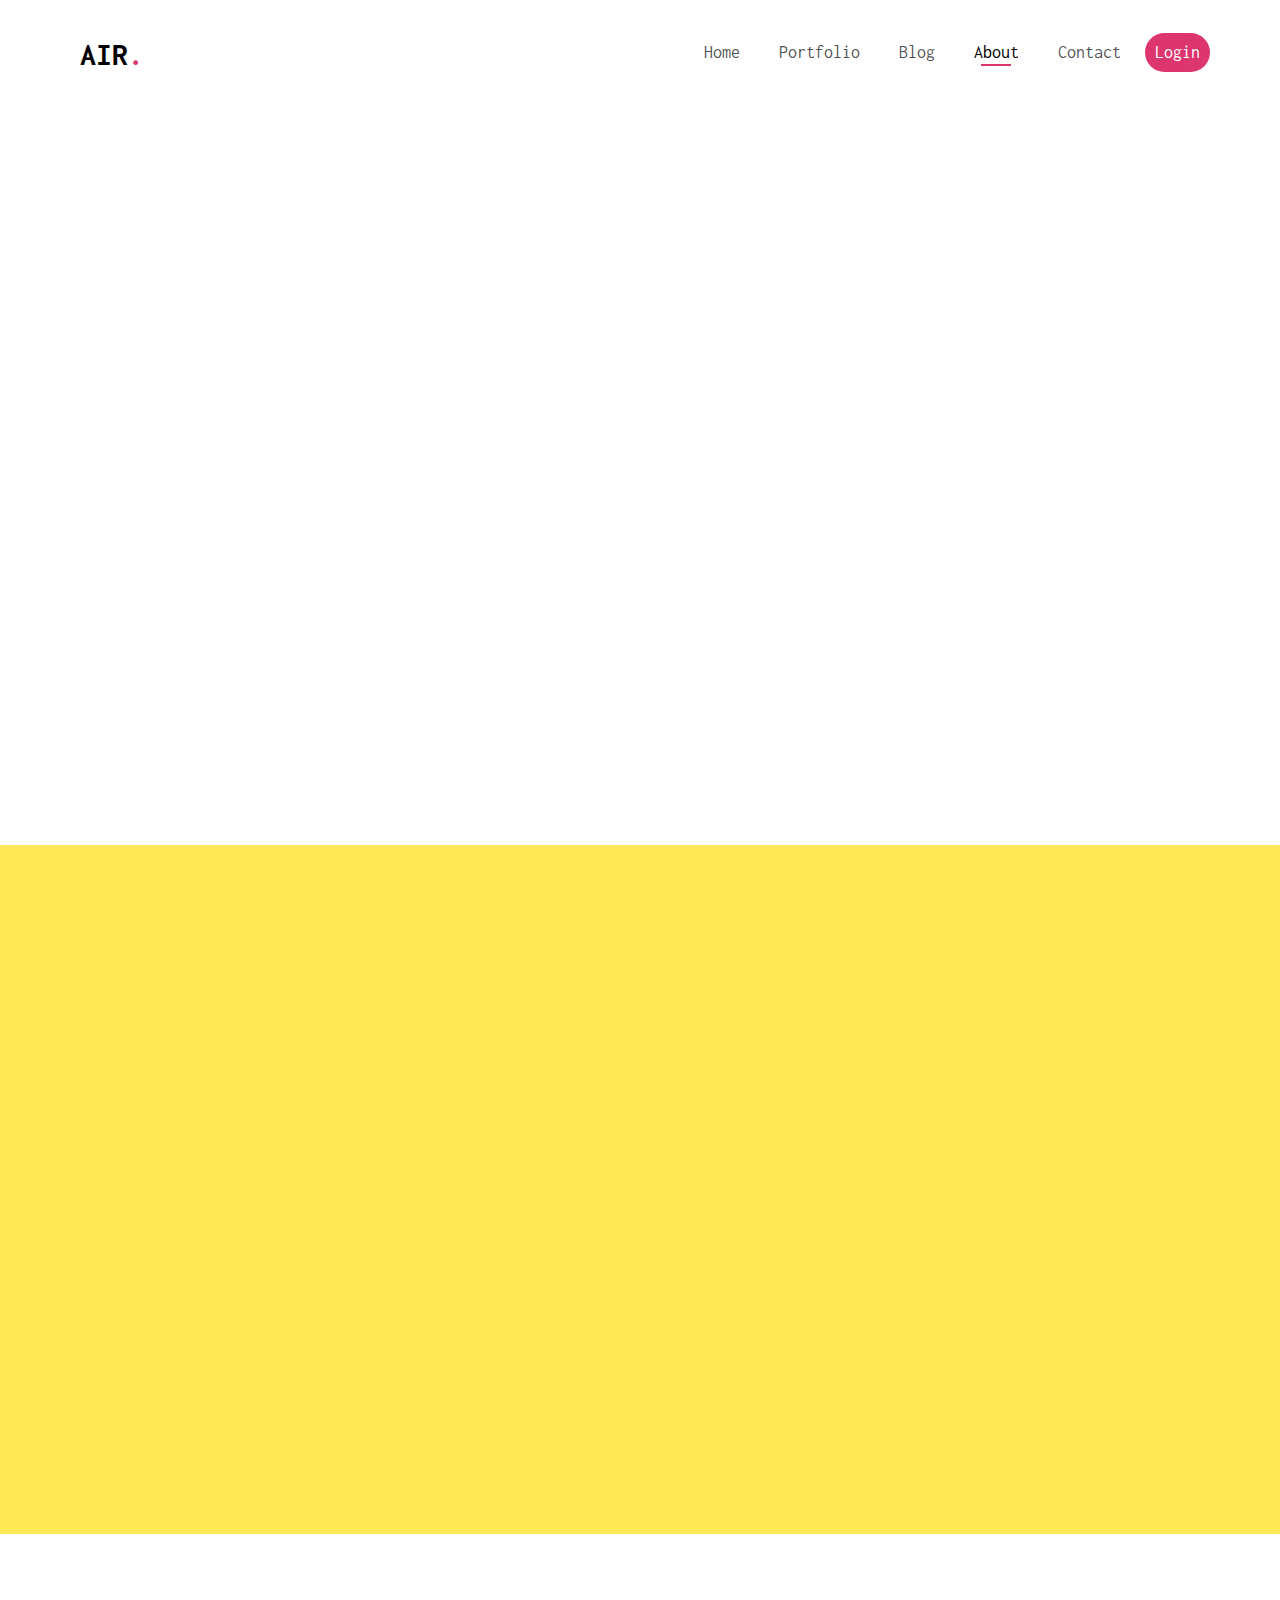
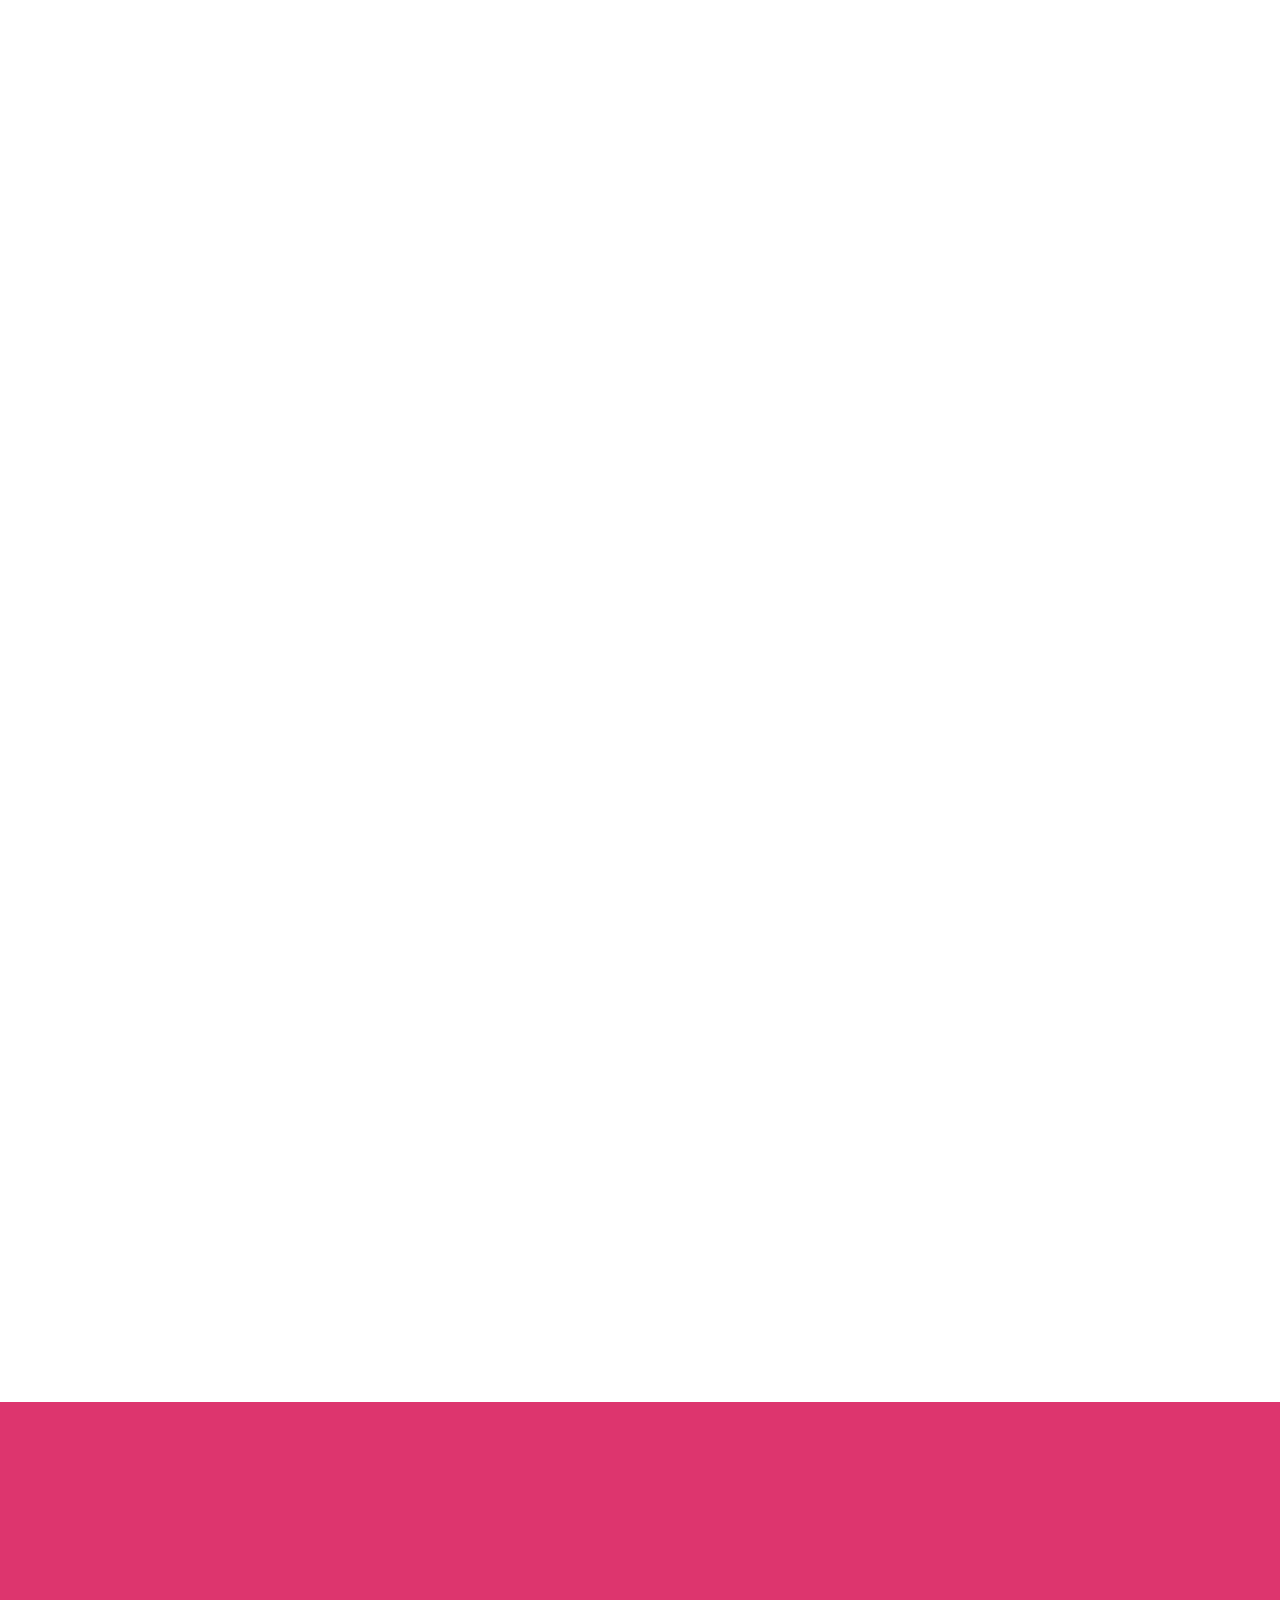
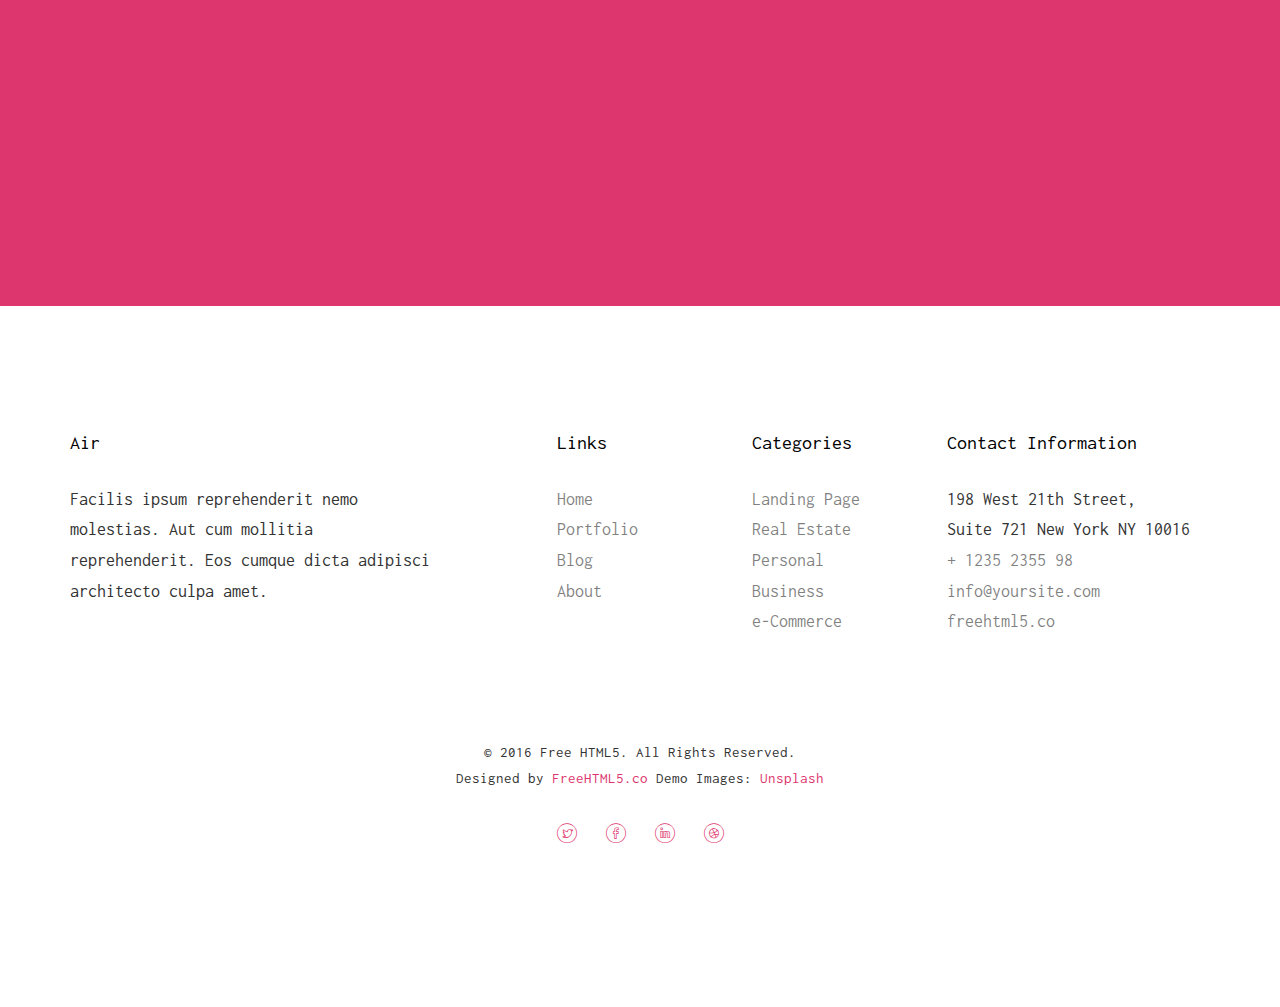
==== about.html @ 8dc3ead9 "new" ====
<!DOCTYPE HTML>
<html>
	<head>
	<meta charset="utf-8">
	<meta http-equiv="X-UA-Compatible" content="IE=edge">
	<title>Air &mdash; Free Website Template, Free HTML5 Template by freehtml5.co</title>
	<meta name="viewport" content="width=device-width, initial-scale=1">
	<meta name="description" content="Free HTML5 Website Template by freehtml5.co" />
	<meta name="keywords" content="free website templates, free html5, free template, free bootstrap, free website template, html5, css3, mobile first, responsive" />
	<meta name="author" content="freehtml5.co" />

	<!-- 
	//////////////////////////////////////////////////////

	FREE HTML5 TEMPLATE 
	DESIGNED & DEVELOPED by FreeHTML5.co
		
	Website: 		http://freehtml5.co/
	Email: 			info@freehtml5.co
	Twitter: 		http://twitter.com/fh5co
	Facebook: 		https://www.facebook.com/fh5co

	//////////////////////////////////////////////////////
	 -->

  	<!-- Facebook and Twitter integration -->
	<meta property="og:title" content=""/>
	<meta property="og:image" content=""/>
	<meta property="og:url" content=""/>
	<meta property="og:site_name" content=""/>
	<meta property="og:description" content=""/>
	<meta name="twitter:title" content="" />
	<meta name="twitter:image" content="" />
	<meta name="twitter:url" content="" />
	<meta name="twitter:card" content="" />

	<!-- <link href="https://fonts.googleapis.com/css?family=Work+Sans:300,400,500,700,800" rel="stylesheet">	 -->
	<link href="https://fonts.googleapis.com/css?family=Inconsolata:400,700" rel="stylesheet">
	
	<!-- Animate.css -->
	<link rel="stylesheet" href="css/animate.css">
	<!-- Icomoon Icon Fonts-->
	<link rel="stylesheet" href="css/icomoon.css">
	<!-- Bootstrap  -->
	<link rel="stylesheet" href="css/bootstrap.css">
	<!-- Flexslider  -->
	<link rel="stylesheet" href="css/flexslider.css">

	<!-- Theme style  -->
	<link rel="stylesheet" href="css/style.css">

	<!-- Modernizr JS -->
	<script src="js/modernizr-2.6.2.min.js"></script>
	<!-- FOR IE9 below -->
	<!--[if lt IE 9]>
	<script src="js/respond.min.js"></script>
	<![endif]-->

	</head>
	<body>
		
	<div class="fh5co-loader"></div>
	
	<div id="page">
	<nav class="fh5co-nav" role="navigation">
		<div class="top-menu">
			<div class="container">
				<div class="row">
					<div class="col-xs-2">
						<div id="fh5co-logo"><a href="index.html">Air<span>.</span></a></div>
					</div>
					<div class="col-xs-10 text-right menu-1">
						<ul>
							<li><a href="index.html">Home</a></li>
							<li><a href="portfolio.html">Portfolio</a></li>
							<li class="has-dropdown">
								<a href="blog.html">Blog</a>
								<ul class="dropdown">
									<li><a href="#">Web Design</a></li>
									<li><a href="#">eCommerce</a></li>
									<li><a href="#">Branding</a></li>
									<li><a href="#">API</a></li>
								</ul>
							</li>
							<li class="active"><a href="about.html">About</a></li>
							<li><a href="contact.html">Contact</a></li>
							<li class="btn-cta"><a href="#"><span>Login</span></a></li>
						</ul>
					</div>
				</div>
				
			</div>
		</div>
	</nav>

	<div id="fh5co-about">
		<div class="container">
			<div class="row animate-box">
				<div class="col-md-8 col-md-offset-2 text-center fh5co-heading">
					<h2>About Us</h2>
					<p>Far far away, behind the word mountains, far from the countries Vokalia and Consonantia.</p>
				</div>
			</div>
			<div class="row animate-box">
				<div class="col-md-6 col-md-offset-3 text-center heading-section">
					<h3>Our History</h3>
					<p>Far far away, behind the word mountains, far from the countries Vokalia and Consonantia, there live the blind texts.</p>
				</div>
			</div>

			<div class="row row-bottom-padded-md">
				<div class="col-md-12 text-center animate-box">
					<p><img src="images/cover_bg_1.jpg" alt="Free HTML5 Bootstrap Template" class="img-responsive img-rounded"></p>
				</div>
			</div>
		</div>
	</div>

	<div id="fh5co-features">
		<div class="container">
			<div class="services-padding">
				<div class="row">
					<div class="col-md-4 animate-box">
						<div class="feature-left">
							<span class="icon">
								<i class="icon-hotairballoon"></i>
							</span>
							<div class="feature-copy">
								<h3>Marketing</h3>
								<p>Facilis ipsum reprehenderit nemo molestias. Aut cum mollitia reprehenderit.</p>
								<p><a href="#">Learn More <i class="icon-arrow-right22"></i></a></p>
							</div>
						</div>
					</div>

					<div class="col-md-4 animate-box">
						<div class="feature-left">
							<span class="icon">
								<i class="icon-search"></i>
							</span>
							<div class="feature-copy">
								<h3>Search Engine</h3>
								<p>Facilis ipsum reprehenderit nemo molestias. Aut cum mollitia reprehenderit.</p>
								<p><a href="#">Learn More <i class="icon-arrow-right22"></i></a></p>
							</div>
						</div>

					</div>
					<div class="col-md-4 animate-box">
						<div class="feature-left">
							<span class="icon">
								<i class="icon-wallet"></i>
							</span>
							<div class="feature-copy">
								<h3>Earn Money</h3>
								<p>Facilis ipsum reprehenderit nemo molestias. Aut cum mollitia reprehenderit.</p>
								<p><a href="#">Learn More <i class="icon-arrow-right22"></i></a></p>
							</div>
						</div>
					</div>
				</div>


				<div class="row">
					<div class="col-md-4 animate-box">

						<div class="feature-left">
							<span class="icon">
								<i class="icon-wine"></i>
							</span>
							<div class="feature-copy">
								<h3>Entrepreneur</h3>
								<p>Facilis ipsum reprehenderit nemo molestias. Aut cum mollitia reprehenderit.</p>
								<p><a href="#">Learn More <i class="icon-arrow-right22"></i></a></p>
							</div>
						</div>

					</div>

					<div class="col-md-4 animate-box">
						<div class="feature-left">
							<span class="icon">
								<i class="icon-genius"></i>
							</span>
							<div class="feature-copy">
								<h3>Stragic Plan</h3>
								<p>Facilis ipsum reprehenderit nemo molestias. Aut cum mollitia reprehenderit.</p>
								<p><a href="#">Learn More <i class="icon-arrow-right22"></i></a></p>
							</div>
						</div>

					</div>
					<div class="col-md-4 animate-box">
						<div class="feature-left">
							<span class="icon">
								<i class="icon-chat"></i>
							</span>
							<div class="feature-copy">
								<h3>Support</h3>
								<p>Facilis ipsum reprehenderit nemo molestias. Aut cum mollitia reprehenderit.</p>
								<p><a href="#">Learn More <i class="icon-arrow-right22"></i></a></p>
							</div>
						</div>
					</div>
				</div>
			</div>
		</div>
	</div>

	<div id="fh5co-content-section">
		<div class="container">
			<div class="row row-bottom-padded-md">
				<div class="col-md-8 col-md-offset-2 text-center heading-section animate-box">
					<h3>Our Team</h3>
					<p>Lorem ipsum dolor sit amet, consectetur adipisicing elit. Velit est facilis maiores, perspiciatis accusamus asperiores sint consequuntur debitis.</p>
				</div>
			</div>
		</div>
		<div class="container">
			<div class="row">
				<div class="col-md-4">
					<div class="fh5co-team text-center animate-box">
						<figure>
							<img src="images/user-1.jpg" alt="user">
						</figure>
						<p>Jean Doe, XYZ Co. <br> <span class="text-mute">Designer</span></p>
						<blockquote>
							<p>Far far away, behind the word mountains, far from the countries Vokalia and Consonantia, there live the blind texts. Far far away, behind the word mountains, far from the countries Vokalia and Consonantia, there live the blind texts.</p>
						</blockquote>
						

					</div>
				</div>
				<div class="col-md-4">
					<div class="fh5co-team text-center animate-box">
						<figure>
							<img src="images/user-2.jpg" alt="user">
						</figure>
						<p>Jean Doe, XYZ Co. <br> <span class="text-mute">Developer</span></p>
						<blockquote>
							<p>Far far away, behind the word mountains, far from the countries Vokalia and Consonantia, there live the blind texts. Far far away, behind the word mountains, far from the countries Vokalia and Consonantia, there live the blind texts.</p>
						</blockquote>
						
					</div>
				</div>
				<div class="col-md-4">
					<div class="fh5co-team text-center animate-box">
						<figure>
							<img src="images/user-3.jpg" alt="user">
						</figure>
						<p>Jean Doe, XYZ Co. <br> <span class="text-mute">Photographer</span></p>
						<blockquote>
							<p>Far far away, behind the word mountains, far from the countries Vokalia and Consonantia, there live the blind texts. Far far away, behind the word mountains, far from the countries Vokalia and Consonantia, there live the blind texts.</p>
						</blockquote>
						
					</div>
				</div>
			</div>


			<div class="row">
				<div class="col-md-4">
					<div class="fh5co-team text-center animate-box">
						<figure>
							<img src="images/user-1.jpg" alt="user">
						</figure>
						<p>Jean Doe, XYZ Co. <br> <span class="text-mute">Designer</span></p>
						<blockquote>
							<p>Far far away, behind the word mountains, far from the countries Vokalia and Consonantia, there live the blind texts. Far far away, behind the word mountains, far from the countries Vokalia and Consonantia, there live the blind texts.</p>
						</blockquote>
						

					</div>
				</div>
				<div class="col-md-4">
					<div class="fh5co-team text-center animate-box">
						<figure>
							<img src="images/user-2.jpg" alt="user">
						</figure>
						<p>Jean Doe, XYZ Co. <br> <span class="text-mute">Developer</span></p>
						<blockquote>
							<p>Far far away, behind the word mountains, far from the countries Vokalia and Consonantia, there live the blind texts. Far far away, behind the word mountains, far from the countries Vokalia and Consonantia, there live the blind texts.</p>
						</blockquote>
						
					</div>
				</div>
				<div class="col-md-4">
					<div class="fh5co-team text-center animate-box">
						<figure>
							<img src="images/user-3.jpg" alt="user">
						</figure>
						<p>Jean Doe, XYZ Co. <br> <span class="text-mute">Photographer</span></p>
						<blockquote>
							<p>Far far away, behind the word mountains, far from the countries Vokalia and Consonantia, there live the blind texts. Far far away, behind the word mountains, far from the countries Vokalia and Consonantia, there live the blind texts.</p>
						</blockquote>
						
					</div>
				</div>
			</div>
		</div>
	</div>
	
	<div id="fh5co-started">
		<div class="overlay"></div>
		<div class="container">
			<div class="row animate-box">
				<div class="col-md-8 col-md-offset-2 text-center fh5co-heading">
					<h2>Hire Us!</h2>
					<p>Facilis ipsum reprehenderit nemo molestias. Aut cum mollitia reprehenderit. Eos cumque dicta adipisci architecto culpa amet.</p>
					<p><a href="#" class="btn btn-default btn-lg">Contact Us</a></p>
				</div>
			</div>
		</div>
	</div>

	<footer id="fh5co-footer" role="contentinfo">
		<div class="container">
			<div class="row row-pb-md">
				<div class="col-md-4 fh5co-widget">
					<h4>Air</h4>
					<p>Facilis ipsum reprehenderit nemo molestias. Aut cum mollitia reprehenderit. Eos cumque dicta adipisci architecto culpa amet.</p>
				</div>
				<div class="col-md-2 col-md-push-1 fh5co-widget">
					<h4>Links</h4>
					<ul class="fh5co-footer-links">
						<li><a href="#">Home</a></li>
						<li><a href="#">Portfolio</a></li>
						<li><a href="#">Blog</a></li>
						<li><a href="#">About</a></li>
					</ul>
				</div>

				<div class="col-md-2 col-md-push-1 fh5co-widget">
					<h4>Categories</h4>
					<ul class="fh5co-footer-links">
						<li><a href="#">Landing Page</a></li>
						<li><a href="#">Real Estate</a></li>
						<li><a href="#">Personal</a></li>
						<li><a href="#">Business</a></li>
						<li><a href="#">e-Commerce</a></li>
					</ul>
				</div>

				<div class="col-md-4 col-md-push-1 fh5co-widget">
					<h4>Contact Information</h4>
					<ul class="fh5co-footer-links">
						<li>198 West 21th Street, <br> Suite 721 New York NY 10016</li>
						<li><a href="tel://1234567920">+ 1235 2355 98</a></li>
						<li><a href="mailto:info@yoursite.com">info@yoursite.com</a></li>
						<li><a href="http://https://freehtml5.co">freehtml5.co</a></li>
					</ul>
				</div>

			</div>

			<div class="row copyright">
				<div class="col-md-12 text-center">
					<p>
						<small class="block">&copy; 2016 Free HTML5. All Rights Reserved.</small> 
						<small class="block">Designed by <a href="http://freehtml5.co/" target="_blank">FreeHTML5.co</a> Demo Images: <a href="http://unsplash.co/" target="_blank">Unsplash</a></small>
					</p>
					<p>
						<ul class="fh5co-social-icons">
							<li><a href="#"><i class="icon-twitter"></i></a></li>
							<li><a href="#"><i class="icon-facebook"></i></a></li>
							<li><a href="#"><i class="icon-linkedin"></i></a></li>
							<li><a href="#"><i class="icon-dribbble"></i></a></li>
						</ul>
					</p>
				</div>
			</div>

		</div>
	</footer>
	</div>

	<div class="gototop js-top">
		<a href="#" class="js-gotop"><i class="icon-arrow-up22"></i></a>
	</div>
	
	<!-- jQuery -->
	<script src="js/jquery.min.js"></script>
	<!-- jQuery Easing -->
	<script src="js/jquery.easing.1.3.js"></script>
	<!-- Bootstrap -->
	<script src="js/bootstrap.min.js"></script>
	<!-- Waypoints -->
	<script src="js/jquery.waypoints.min.js"></script>
	<!-- Flexslider -->
	<script src="js/jquery.flexslider-min.js"></script>
	<!-- Main -->
	<script src="js/main.js"></script>

	</body>
</html>
---- css/icomoon.css ----
@font-face {
    font-family: 'icomoon';
    src:    url('fonts/icomoon.eot?1oniuf');
    src:    url('fonts/icomoon.eot?1oniuf#iefix') format('embedded-opentype'),
        url('fonts/icomoon.ttf?1oniuf') format('truetype'),
        url('fonts/icomoon.woff?1oniuf') format('woff'),
        url('fonts/icomoon.svg?1oniuf#icomoon') format('svg');
    font-weight: normal;
    font-style: normal;
}

[class^="icon-"], [class*=" icon-"] {
    /* use !important to prevent issues with browser extensions that change fonts */
    font-family: 'icomoon' !important;
    speak: none;
    font-style: normal;
    font-weight: normal;
    font-variant: normal;
    text-transform: none;
    line-height: 1;

    /* Better Font Rendering =========== */
    -webkit-font-smoothing: antialiased;
    -moz-osx-font-smoothing: grayscale;
}

.icon-mobile:before {
    content: "\e000";
}
.icon-laptop:before {
    content: "\e001";
}
.icon-desktop:before {
    content: "\e002";
}
.icon-tablet:before {
    content: "\e003";
}
.icon-phone:before {
    content: "\e004";
}
.icon-document:before {
    content: "\e005";
}
.icon-documents:before {
    content: "\e006";
}
.icon-search:before {
    content: "\e007";
}
.icon-clipboard:before {
    content: "\e008";
}
.icon-newspaper:before {
    content: "\e009";
}
.icon-notebook:before {
    content: "\e00a";
}
.icon-book-open:before {
    content: "\e00b";
}
.icon-browser:before {
    content: "\e00c";
}
.icon-calendar:before {
    content: "\e00d";
}
.icon-presentation:before {
    content: "\e00e";
}
.icon-picture:before {
    content: "\e00f";
}
.icon-pictures:before {
    content: "\e010";
}
.icon-video:before {
    content: "\e011";
}
.icon-camera:before {
    content: "\e012";
}
.icon-printer:before {
    content: "\e013";
}
.icon-toolbox:before {
    content: "\e014";
}
.icon-briefcase:before {
    content: "\e015";
}
.icon-wallet:before {
    content: "\e016";
}
.icon-gift:before {
    content: "\e017";
}
.icon-bargraph:before {
    content: "\e018";
}
.icon-grid:before {
    content: "\e019";
}
.icon-expand:before {
    content: "\e01a";
}
.icon-focus:before {
    content: "\e01b";
}
.icon-edit:before {
    content: "\e01c";
}
.icon-adjustments:before {
    content: "\e01d";
}
.icon-ribbon:before {
    content: "\e01e";
}
.icon-hourglass:before {
    content: "\e01f";
}
.icon-lock:before {
    content: "\e020";
}
.icon-megaphone:before {
    content: "\e021";
}
.icon-shield:before {
    content: "\e022";
}
.icon-trophy:before {
    content: "\e023";
}
.icon-flag:before {
    content: "\e024";
}
.icon-map:before {
    content: "\e025";
}
.icon-puzzle:before {
    content: "\e026";
}
.icon-basket:before {
    content: "\e027";
}
.icon-envelope:before {
    content: "\e028";
}
.icon-streetsign:before {
    content: "\e029";
}
.icon-telescope:before {
    content: "\e02a";
}
.icon-gears:before {
    content: "\e02b";
}
.icon-key:before {
    content: "\e02c";
}
.icon-paperclip:before {
    content: "\e02d";
}
.icon-attachment:before {
    content: "\e02e";
}
.icon-pricetags:before {
    content: "\e02f";
}
.icon-lightbulb:before {
    content: "\e030";
}
.icon-layers:before {
    content: "\e031";
}
.icon-pencil:before {
    content: "\e032";
}
.icon-tools:before {
    content: "\e033";
}
.icon-tools-2:before {
    content: "\e034";
}
.icon-scissors:before {
    content: "\e035";
}
.icon-paintbrush:before {
    content: "\e036";
}
.icon-magnifying-glass:before {
    content: "\e037";
}
.icon-circle-compass:before {
    content: "\e038";
}
.icon-linegraph:before {
    content: "\e039";
}
.icon-mic:before {
    content: "\e03a";
}
.icon-strategy:before {
    content: "\e03b";
}
.icon-beaker:before {
    content: "\e03c";
}
.icon-caution:before {
    content: "\e03d";
}
.icon-recycle:before {
    content: "\e03e";
}
.icon-anchor:before {
    content: "\e03f";
}
.icon-profile-male:before {
    content: "\e040";
}
.icon-profile-female:before {
    content: "\e041";
}
.icon-bike:before {
    content: "\e042";
}
.icon-wine:before {
    content: "\e043";
}
.icon-hotairballoon:before {
    content: "\e044";
}
.icon-globe:before {
    content: "\e045";
}
.icon-genius:before {
    content: "\e046";
}
.icon-map-pin:before {
    content: "\e047";
}
.icon-dial:before {
    content: "\e048";
}
.icon-chat:before {
    content: "\e049";
}
.icon-heart:before {
    content: "\e04a";
}
.icon-cloud:before {
    content: "\e04b";
}
.icon-upload:before {
    content: "\e04c";
}
.icon-download:before {
    content: "\e04d";
}
.icon-target:before {
    content: "\e04e";
}
.icon-hazardous:before {
    content: "\e04f";
}
.icon-piechart:before {
    content: "\e050";
}
.icon-speedometer:before {
    content: "\e051";
}
.icon-global:before {
    content: "\e052";
}
.icon-compass:before {
    content: "\e053";
}
.icon-lifesaver:before {
    content: "\e054";
}
.icon-clock:before {
    content: "\e055";
}
.icon-aperture:before {
    content: "\e056";
}
.icon-quote:before {
    content: "\e057";
}
.icon-scope:before {
    content: "\e058";
}
.icon-alarmclock:before {
    content: "\e059";
}
.icon-refresh:before {
    content: "\e05a";
}
.icon-happy:before {
    content: "\e05b";
}
.icon-sad:before {
    content: "\e05c";
}
.icon-facebook:before {
    content: "\e05d";
}
.icon-twitter:before {
    content: "\e05e";
}
.icon-googleplus:before {
    content: "\e05f";
}
.icon-rss:before {
    content: "\e060";
}
.icon-tumblr:before {
    content: "\e061";
}
.icon-linkedin:before {
    content: "\e062";
}
.icon-dribbble:before {
    content: "\e063";
}
.icon-box2:before {
    content: "\ea82";
}
.icon-write:before {
    content: "\ea83";
}
.icon-clock2:before {
    content: "\ea84";
}
.icon-reply2:before {
    content: "\ea85";
}
.icon-reply-all2:before {
    content: "\ea86";
}
.icon-forward2:before {
    content: "\ea87";
}
.icon-flag2:before {
    content: "\ea88";
}
.icon-search2:before {
    content: "\ea89";
}
.icon-trash2:before {
    content: "\ea8a";
}
.icon-envelope2:before {
    content: "\ea8b";
}
.icon-bubble:before {
    content: "\ea8c";
}
.icon-bubbles:before {
    content: "\ea8d";
}
.icon-user2:before {
    content: "\ea8e";
}
.icon-users2:before {
    content: "\ea8f";
}
.icon-cloud2:before {
    content: "\ea90";
}
.icon-download2:before {
    content: "\ea91";
}
.icon-upload2:before {
    content: "\ea92";
}
.icon-rain:before {
    content: "\ea93";
}
.icon-sun:before {
    content: "\ea94";
}
.icon-moon2:before {
    content: "\ea95";
}
.icon-bell2:before {
    content: "\ea96";
}
.icon-folder2:before {
    content: "\ea97";
}
.icon-pin2:before {
    content: "\ea98";
}
.icon-sound2:before {
    content: "\ea99";
}
.icon-microphone:before {
    content: "\ea9a";
}
.icon-camera2:before {
    content: "\ea9b";
}
.icon-image2:before {
    content: "\ea9c";
}
.icon-cog2:before {
    content: "\ea9d";
}
.icon-calendar2:before {
    content: "\ea9e";
}
.icon-book2:before {
    content: "\ea9f";
}
.icon-map-marker:before {
    content: "\eaa0";
}
.icon-store:before {
    content: "\eaa1";
}
.icon-support:before {
    content: "\eaa2";
}
.icon-tag2:before {
    content: "\eaa3";
}
.icon-heart2:before {
    content: "\eaa4";
}
.icon-video-camera:before {
    content: "\eaa5";
}
.icon-trophy2:before {
    content: "\eaa6";
}
.icon-cart:before {
    content: "\eaa7";
}
.icon-eye2:before {
    content: "\eaa8";
}
.icon-cancel:before {
    content: "\eaa9";
}
.icon-chart:before {
    content: "\eaaa";
}
.icon-target2:before {
    content: "\eaab";
}
.icon-printer2:before {
    content: "\eaac";
}
.icon-location2:before {
    content: "\eaad";
}
.icon-bookmark2:before {
    content: "\eaae";
}
.icon-monitor:before {
    content: "\eaaf";
}
.icon-cross2:before {
    content: "\eab0";
}
.icon-plus2:before {
    content: "\eab1";
}
.icon-left:before {
    content: "\eab2";
}
.icon-up:before {
    content: "\eab3";
}
.icon-browser2:before {
    content: "\eab4";
}
.icon-windows:before {
    content: "\eab5";
}
.icon-switch2:before {
    content: "\eab6";
}
.icon-dashboard:before {
    content: "\eab7";
}
.icon-play:before {
    content: "\eab8";
}
.icon-fast-forward:before {
    content: "\eab9";
}
.icon-next:before {
    content: "\eaba";
}
.icon-refresh2:before {
    content: "\eabb";
}
.icon-film:before {
    content: "\eabc";
}
.icon-home2:before {
    content: "\eabd";
}
.icon-add-to-list:before {
    content: "\e901";
}
.icon-classic-computer:before {
    content: "\e902";
}
.icon-controller-fast-backward:before {
    content: "\e903";
}
.icon-creative-commons-attribution:before {
    content: "\e904";
}
.icon-creative-commons-noderivs:before {
    content: "\e905";
}
.icon-creative-commons-noncommercial-eu:before {
    content: "\e906";
}
.icon-creative-commons-noncommercial-us:before {
    content: "\e907";
}
.icon-creative-commons-public-domain:before {
    content: "\e908";
}
.icon-creative-commons-remix:before {
    content: "\e909";
}
.icon-creative-commons-share:before {
    content: "\e90a";
}
.icon-creative-commons-sharealike:before {
    content: "\e90b";
}
.icon-creative-commons:before {
    content: "\e90c";
}
.icon-document-landscape:before {
    content: "\e90d";
}
.icon-remove-user:before {
    content: "\e90e";
}
.icon-warning:before {
    content: "\e90f";
}
.icon-arrow-bold-down:before {
    content: "\e910";
}
.icon-arrow-bold-left:before {
    content: "\e911";
}
.icon-arrow-bold-right:before {
    content: "\e912";
}
.icon-arrow-bold-up:before {
    content: "\e913";
}
.icon-arrow-down:before {
    content: "\e914";
}
.icon-arrow-left:before {
    content: "\e915";
}
.icon-arrow-long-down:before {
    content: "\e916";
}
.icon-arrow-long-left:before {
    content: "\e917";
}
.icon-arrow-long-right:before {
    content: "\e918";
}
.icon-arrow-long-up:before {
    content: "\e919";
}
.icon-arrow-right:before {
    content: "\e91a";
}
.icon-arrow-up:before {
    content: "\e91b";
}
.icon-arrow-with-circle-down:before {
    content: "\e91c";
}
.icon-arrow-with-circle-left:before {
    content: "\e91d";
}
.icon-arrow-with-circle-right:before {
    content: "\e91e";
}
.icon-arrow-with-circle-up:before {
    content: "\e91f";
}
.icon-bookmark:before {
    content: "\e920";
}
.icon-bookmarks:before {
    content: "\e921";
}
.icon-chevron-down:before {
    content: "\e922";
}
.icon-chevron-left:before {
    content: "\e923";
}
.icon-chevron-right:before {
    content: "\e924";
}
.icon-chevron-small-down:before {
    content: "\e925";
}
.icon-chevron-small-left:before {
    content: "\e926";
}
.icon-chevron-small-right:before {
    content: "\e927";
}
.icon-chevron-small-up:before {
    content: "\e928";
}
.icon-chevron-thin-down:before {
    content: "\e929";
}
.icon-chevron-thin-left:before {
    content: "\e92a";
}
.icon-chevron-thin-right:before {
    content: "\e92b";
}
.icon-chevron-thin-up:before {
    content: "\e92c";
}
.icon-chevron-up:before {
    content: "\e92d";
}
.icon-chevron-with-circle-down:before {
    content: "\e92e";
}
.icon-chevron-with-circle-left:before {
    content: "\e92f";
}
.icon-chevron-with-circle-right:before {
    content: "\e930";
}
.icon-chevron-with-circle-up:before {
    content: "\e931";
}
.icon-cloud3:before {
    content: "\e932";
}
.icon-controller-fast-forward:before {
    content: "\e933";
}
.icon-controller-jump-to-start:before {
    content: "\e934";
}
.icon-controller-next:before {
    content: "\e935";
}
.icon-controller-paus:before {
    content: "\e936";
}
.icon-controller-play:before {
    content: "\e937";
}
.icon-controller-record:before {
    content: "\e938";
}
.icon-controller-stop:before {
    content: "\e939";
}
.icon-controller-volume:before {
    content: "\e93a";
}
.icon-dot-single:before {
    content: "\e93b";
}
.icon-dots-three-horizontal:before {
    content: "\e93c";
}
.icon-dots-three-vertical:before {
    content: "\e93d";
}
.icon-dots-two-horizontal:before {
    content: "\e93e";
}
.icon-dots-two-vertical:before {
    content: "\e93f";
}
.icon-download3:before {
    content: "\e940";
}
.icon-emoji-flirt:before {
    content: "\e941";
}
.icon-flow-branch:before {
    content: "\e942";
}
.icon-flow-cascade:before {
    content: "\e943";
}
.icon-flow-line:before {
    content: "\e944";
}
.icon-flow-parallel:before {
    content: "\e945";
}
.icon-flow-tree:before {
    content: "\e946";
}
.icon-install:before {
    content: "\e947";
}
.icon-layers2:before {
    content: "\e948";
}
.icon-open-book:before {
    content: "\e949";
}
.icon-resize-100:before {
    content: "\e94a";
}
.icon-resize-full-screen:before {
    content: "\e94b";
}
.icon-save:before {
    content: "\e94c";
}
.icon-select-arrows:before {
    content: "\e94d";
}
.icon-sound-mute:before {
    content: "\e94e";
}
.icon-sound:before {
    content: "\e94f";
}
.icon-trash:before {
    content: "\e950";
}
.icon-triangle-down:before {
    content: "\e951";
}
.icon-triangle-left:before {
    content: "\e952";
}
.icon-triangle-right:before {
    content: "\e953";
}
.icon-triangle-up:before {
    content: "\e954";
}
.icon-uninstall:before {
    content: "\e955";
}
.icon-upload-to-cloud:before {
    content: "\e956";
}
.icon-upload3:before {
    content: "\e957";
}
.icon-add-user:before {
    content: "\e958";
}
.icon-address:before {
    content: "\e959";
}
.icon-adjust:before {
    content: "\e95a";
}
.icon-air:before {
    content: "\e95b";
}
.icon-aircraft-landing:before {
    content: "\e95c";
}
.icon-aircraft-take-off:before {
    content: "\e95d";
}
.icon-aircraft:before {
    content: "\e95e";
}
.icon-align-bottom:before {
    content: "\e95f";
}
.icon-align-horizontal-middle:before {
    content: "\e960";
}
.icon-align-left:before {
    content: "\e961";
}
.icon-align-right:before {
    content: "\e962";
}
.icon-align-top:before {
    content: "\e963";
}
.icon-align-vertical-middle:before {
    content: "\e964";
}
.icon-archive:before {
    content: "\e965";
}
.icon-area-graph:before {
    content: "\e966";
}
.icon-attachment2:before {
    content: "\e967";
}
.icon-awareness-ribbon:before {
    content: "\e968";
}
.icon-back-in-time:before {
    content: "\e969";
}
.icon-back:before {
    content: "\e96a";
}
.icon-bar-graph:before {
    content: "\e96b";
}
.icon-battery:before {
    content: "\e96c";
}
.icon-beamed-note:before {
    content: "\e96d";
}
.icon-bell:before {
    content: "\e96e";
}
.icon-blackboard:before {
    content: "\e96f";
}
.icon-block:before {
    content: "\e970";
}
.icon-book:before {
    content: "\e971";
}
.icon-bowl:before {
    content: "\e972";
}
.icon-box:before {
    content: "\e973";
}
.icon-briefcase2:before {
    content: "\e974";
}
.icon-browser3:before {
    content: "\e975";
}
.icon-brush:before {
    content: "\e976";
}
.icon-bucket:before {
    content: "\e977";
}
.icon-cake:before {
    content: "\e978";
}
.icon-calculator:before {
    content: "\e979";
}
.icon-calendar3:before {
    content: "\e97a";
}
.icon-camera3:before {
    content: "\e97b";
}
.icon-ccw:before {
    content: "\e97c";
}
.icon-chat2:before {
    content: "\e97d";
}
.icon-check:before {
    content: "\e97e";
}
.icon-circle-with-cross:before {
    content: "\e97f";
}
.icon-circle-with-minus:before {
    content: "\e980";
}
.icon-circle-with-plus:before {
    content: "\e981";
}
.icon-circle:before {
    content: "\e982";
}
.icon-circular-graph:before {
    content: "\e983";
}
.icon-clapperboard:before {
    content: "\e984";
}
.icon-clipboard2:before {
    content: "\e985";
}
.icon-clock3:before {
    content: "\e986";
}
.icon-code:before {
    content: "\e987";
}
.icon-cog:before {
    content: "\e988";
}
.icon-colours:before {
    content: "\e989";
}
.icon-compass2:before {
    content: "\e98a";
}
.icon-copy:before {
    content: "\e98b";
}
.icon-credit-card:before {
    content: "\e98c";
}
.icon-credit:before {
    content: "\e98d";
}
.icon-cross:before {
    content: "\e98e";
}
.icon-cup:before {
    content: "\e98f";
}
.icon-cw:before {
    content: "\e990";
}
.icon-cycle:before {
    content: "\e991";
}
.icon-database:before {
    content: "\e992";
}
.icon-dial-pad:before {
    content: "\e993";
}
.icon-direction:before {
    content: "\e994";
}
.icon-document2:before {
    content: "\e995";
}
.icon-documents2:before {
    content: "\e996";
}
.icon-drink:before {
    content: "\e997";
}
.icon-drive:before {
    content: "\e998";
}
.icon-drop:before {
    content: "\e999";
}
.icon-edit2:before {
    content: "\e99a";
}
.icon-email:before {
    content: "\e99b";
}
.icon-emoji-happy:before {
    content: "\e99c";
}
.icon-emoji-neutral:before {
    content: "\e99d";
}
.icon-emoji-sad:before {
    content: "\e99e";
}
.icon-erase:before {
    content: "\e99f";
}
.icon-eraser:before {
    content: "\e9a0";
}
.icon-export:before {
    content: "\e9a1";
}
.icon-eye:before {
    content: "\e9a2";
}
.icon-feather:before {
    content: "\e9a3";
}
.icon-flag3:before {
    content: "\e9a4";
}
.icon-flash:before {
    content: "\e9a5";
}
.icon-flashlight:before {
    content: "\e9a6";
}
.icon-flat-brush:before {
    content: "\e9a7";
}
.icon-folder-images:before {
    content: "\e9a8";
}
.icon-folder-music:before {
    content: "\e9a9";
}
.icon-folder-video:before {
    content: "\e9aa";
}
.icon-folder:before {
    content: "\e9ab";
}
.icon-forward:before {
    content: "\e9ac";
}
.icon-funnel:before {
    content: "\e9ad";
}
.icon-game-controller:before {
    content: "\e9ae";
}
.icon-gauge:before {
    content: "\e9af";
}
.icon-globe2:before {
    content: "\e9b0";
}
.icon-graduation-cap:before {
    content: "\e9b1";
}
.icon-grid2:before {
    content: "\e9b2";
}
.icon-hair-cross:before {
    content: "\e9b3";
}
.icon-hand:before {
    content: "\e9b4";
}
.icon-heart-outlined:before {
    content: "\e9b5";
}
.icon-heart3:before {
    content: "\e9b6";
}
.icon-help-with-circle:before {
    content: "\e9b7";
}
.icon-help:before {
    content: "\e9b8";
}
.icon-home:before {
    content: "\e9b9";
}
.icon-hour-glass:before {
    content: "\e9ba";
}
.icon-image-inverted:before {
    content: "\e9bb";
}
.icon-image:before {
    content: "\e9bc";
}
.icon-images:before {
    content: "\e9bd";
}
.icon-inbox:before {
    content: "\e9be";
}
.icon-infinity:before {
    content: "\e9bf";
}
.icon-info-with-circle:before {
    content: "\e9c0";
}
.icon-info:before {
    content: "\e9c1";
}
.icon-key2:before {
    content: "\e9c2";
}
.icon-keyboard:before {
    content: "\e9c3";
}
.icon-lab-flask:before {
    content: "\e9c4";
}
.icon-landline:before {
    content: "\e9c5";
}
.icon-language:before {
    content: "\e9c6";
}
.icon-laptop2:before {
    content: "\e9c7";
}
.icon-leaf:before {
    content: "\e9c8";
}
.icon-level-down:before {
    content: "\e9c9";
}
.icon-level-up:before {
    content: "\e9ca";
}
.icon-lifebuoy:before {
    content: "\e9cb";
}
.icon-light-bulb:before {
    content: "\e9cc";
}
.icon-light-down:before {
    content: "\e9cd";
}
.icon-light-up:before {
    content: "\e9ce";
}
.icon-line-graph:before {
    content: "\e9cf";
}
.icon-link:before {
    content: "\e9d0";
}
.icon-list:before {
    content: "\e9d1";
}
.icon-location-pin:before {
    content: "\e9d2";
}
.icon-location:before {
    content: "\e9d3";
}
.icon-lock-open:before {
    content: "\e9d4";
}
.icon-lock2:before {
    content: "\e9d5";
}
.icon-log-out:before {
    content: "\e9d6";
}
.icon-login:before {
    content: "\e9d7";
}
.icon-loop:before {
    content: "\e9d8";
}
.icon-magnet:before {
    content: "\e9d9";
}
.icon-magnifying-glass2:before {
    content: "\e9da";
}
.icon-mail:before {
    content: "\e9db";
}
.icon-man:before {
    content: "\e9dc";
}
.icon-map2:before {
    content: "\e9dd";
}
.icon-mask:before {
    content: "\e9de";
}
.icon-medal:before {
    content: "\e9df";
}
.icon-megaphone2:before {
    content: "\e9e0";
}
.icon-menu:before {
    content: "\e9e1";
}
.icon-message:before {
    content: "\e9e2";
}
.icon-mic2:before {
    content: "\e9e3";
}
.icon-minus:before {
    content: "\e9e4";
}
.icon-mobile2:before {
    content: "\e9e5";
}
.icon-modern-mic:before {
    content: "\e9e6";
}
.icon-moon:before {
    content: "\e9e7";
}
.icon-mouse:before {
    content: "\e9e8";
}
.icon-music:before {
    content: "\e9e9";
}
.icon-network:before {
    content: "\e9ea";
}
.icon-new-message:before {
    content: "\e9eb";
}
.icon-new:before {
    content: "\e9ec";
}
.icon-news:before {
    content: "\e9ed";
}
.icon-note:before {
    content: "\e9ee";
}
.icon-notification:before {
    content: "\e9ef";
}
.icon-old-mobile:before {
    content: "\e9f0";
}
.icon-old-phone:before {
    content: "\e9f1";
}
.icon-palette:before {
    content: "\e9f2";
}
.icon-paper-plane:before {
    content: "\e9f3";
}
.icon-pencil2:before {
    content: "\e9f4";
}
.icon-phone2:before {
    content: "\e9f5";
}
.icon-pie-chart:before {
    content: "\e9f6";
}
.icon-pin:before {
    content: "\e9f7";
}
.icon-plus:before {
    content: "\e9f8";
}
.icon-popup:before {
    content: "\e9f9";
}
.icon-power-plug:before {
    content: "\e9fa";
}
.icon-price-ribbon:before {
    content: "\e9fb";
}
.icon-price-tag:before {
    content: "\e9fc";
}
.icon-print:before {
    content: "\e9fd";
}
.icon-progress-empty:before {
    content: "\e9fe";
}
.icon-progress-full:before {
    content: "\e9ff";
}
.icon-progress-one:before {
    content: "\ea00";
}
.icon-progress-two:before {
    content: "\ea01";
}
.icon-publish:before {
    content: "\ea02";
}
.icon-quote2:before {
    content: "\ea03";
}
.icon-radio:before {
    content: "\ea04";
}
.icon-reply-all:before {
    content: "\ea05";
}
.icon-reply:before {
    content: "\ea06";
}
.icon-retweet:before {
    content: "\ea07";
}
.icon-rocket:before {
    content: "\ea08";
}
.icon-round-brush:before {
    content: "\ea09";
}
.icon-rss2:before {
    content: "\ea0a";
}
.icon-ruler:before {
    content: "\ea0b";
}
.icon-scissors2:before {
    content: "\ea0c";
}
.icon-share-alternitive:before {
    content: "\ea0d";
}
.icon-share:before {
    content: "\ea0e";
}
.icon-shareable:before {
    content: "\ea0f";
}
.icon-shield2:before {
    content: "\ea10";
}
.icon-shop:before {
    content: "\ea11";
}
.icon-shopping-bag:before {
    content: "\ea12";
}
.icon-shopping-basket:before {
    content: "\ea13";
}
.icon-shopping-cart:before {
    content: "\ea14";
}
.icon-shuffle:before {
    content: "\ea15";
}
.icon-signal:before {
    content: "\ea16";
}
.icon-sound-mix:before {
    content: "\ea17";
}
.icon-sports-club:before {
    content: "\ea18";
}
.icon-spreadsheet:before {
    content: "\ea19";
}
.icon-squared-cross:before {
    content: "\ea1a";
}
.icon-squared-minus:before {
    content: "\ea1b";
}
.icon-squared-plus:before {
    content: "\ea1c";
}
.icon-star-outlined:before {
    content: "\ea1d";
}
.icon-star:before {
    content: "\ea1e";
}
.icon-stopwatch:before {
    content: "\ea1f";
}
.icon-suitcase:before {
    content: "\ea20";
}
.icon-swap:before {
    content: "\ea21";
}
.icon-sweden:before {
    content: "\ea22";
}
.icon-switch:before {
    content: "\ea23";
}
.icon-tablet2:before {
    content: "\ea24";
}
.icon-tag:before {
    content: "\ea25";
}
.icon-text-document-inverted:before {
    content: "\ea26";
}
.icon-text-document:before {
    content: "\ea27";
}
.icon-text:before {
    content: "\ea28";
}
.icon-thermometer:before {
    content: "\ea29";
}
.icon-thumbs-down:before {
    content: "\ea2a";
}
.icon-thumbs-up:before {
    content: "\ea2b";
}
.icon-thunder-cloud:before {
    content: "\ea2c";
}
.icon-ticket:before {
    content: "\ea2d";
}
.icon-time-slot:before {
    content: "\ea2e";
}
.icon-tools2:before {
    content: "\ea2f";
}
.icon-traffic-cone:before {
    content: "\ea30";
}
.icon-tree:before {
    content: "\ea31";
}
.icon-trophy3:before {
    content: "\ea32";
}
.icon-tv:before {
    content: "\ea33";
}
.icon-typing:before {
    content: "\ea34";
}
.icon-unread:before {
    content: "\ea35";
}
.icon-untag:before {
    content: "\ea36";
}
.icon-user:before {
    content: "\ea37";
}
.icon-users:before {
    content: "\ea38";
}
.icon-v-card:before {
    content: "\ea39";
}
.icon-video2:before {
    content: "\ea3a";
}
.icon-vinyl:before {
    content: "\ea3b";
}
.icon-voicemail:before {
    content: "\ea3c";
}
.icon-wallet2:before {
    content: "\ea3d";
}
.icon-water:before {
    content: "\ea3e";
}
.icon-500px-with-circle:before {
    content: "\ea3f";
}
.icon-500px:before {
    content: "\ea40";
}
.icon-basecamp:before {
    content: "\ea41";
}
.icon-behance:before {
    content: "\ea42";
}
.icon-creative-cloud:before {
    content: "\ea43";
}
.icon-dropbox:before {
    content: "\ea44";
}
.icon-evernote:before {
    content: "\ea45";
}
.icon-flattr:before {
    content: "\ea46";
}
.icon-foursquare:before {
    content: "\ea47";
}
.icon-google-drive:before {
    content: "\ea48";
}
.icon-google-hangouts:before {
    content: "\ea49";
}
.icon-grooveshark:before {
    content: "\ea4a";
}
.icon-icloud:before {
    content: "\ea4b";
}
.icon-mixi:before {
    content: "\ea4c";
}
.icon-onedrive:before {
    content: "\ea4d";
}
.icon-paypal:before {
    content: "\ea4e";
}
.icon-picasa:before {
    content: "\ea4f";
}
.icon-qq:before {
    content: "\ea50";
}
.icon-rdio-with-circle:before {
    content: "\ea51";
}
.icon-renren:before {
    content: "\ea52";
}
.icon-scribd:before {
    content: "\ea53";
}
.icon-sina-weibo:before {
    content: "\ea54";
}
.icon-skype-with-circle:before {
    content: "\ea55";
}
.icon-skype:before {
    content: "\ea56";
}
.icon-slideshare:before {
    content: "\ea57";
}
.icon-smashing:before {
    content: "\ea58";
}
.icon-soundcloud:before {
    content: "\ea59";
}
.icon-spotify-with-circle:before {
    content: "\ea5a";
}
.icon-spotify:before {
    content: "\ea5b";
}
.icon-swarm:before {
    content: "\ea5c";
}
.icon-vine-with-circle:before {
    content: "\ea5d";
}
.icon-vine:before {
    content: "\ea5e";
}
.icon-vk-alternitive:before {
    content: "\ea5f";
}
.icon-vk-with-circle:before {
    content: "\ea60";
}
.icon-vk:before {
    content: "\ea61";
}
.icon-xing-with-circle:before {
    content: "\ea62";
}
.icon-xing:before {
    content: "\ea63";
}
.icon-yelp:before {
    content: "\ea64";
}
.icon-dribbble-with-circle:before {
    content: "\ea65";
}
.icon-dribbble2:before {
    content: "\ea66";
}
.icon-facebook-with-circle:before {
    content: "\ea67";
}
.icon-facebook2:before {
    content: "\ea68";
}
.icon-flickr-with-circle:before {
    content: "\ea69";
}
.icon-flickr:before {
    content: "\ea6a";
}
.icon-github-with-circle:before {
    content: "\ea6b";
}
.icon-github:before {
    content: "\ea6c";
}
.icon-google-with-circle:before {
    content: "\ea6d";
}
.icon-google:before {
    content: "\ea6e";
}
.icon-instagram-with-circle:before {
    content: "\ea6f";
}
.icon-instagram:before {
    content: "\ea70";
}
.icon-lastfm-with-circle:before {
    content: "\ea71";
}
.icon-lastfm:before {
    content: "\ea72";
}
.icon-linkedin-with-circle:before {
    content: "\ea73";
}
.icon-linkedin2:before {
    content: "\ea74";
}
.icon-pinterest-with-circle:before {
    content: "\ea75";
}
.icon-pinterest:before {
    content: "\ea76";
}
.icon-rdio:before {
    content: "\ea77";
}
.icon-stumbleupon-with-circle:before {
    content: "\ea78";
}
.icon-stumbleupon:before {
    content: "\ea79";
}
.icon-tumblr-with-circle:before {
    content: "\ea7a";
}
.icon-tumblr2:before {
    content: "\ea7b";
}
.icon-twitter-with-circle:before {
    content: "\ea7c";
}
.icon-twitter2:before {
    content: "\ea7d";
}
.icon-vimeo-with-circle:before {
    content: "\ea7e";
}
.icon-vimeo:before {
    content: "\ea7f";
}
.icon-youtube-with-circle:before {
    content: "\ea80";
}
.icon-youtube:before {
    content: "\ea81";
}
.icon-home3:before {
    content: "\eabe";
}
.icon-home22:before {
    content: "\eabf";
}
.icon-home32:before {
    content: "\eac0";
}
.icon-office:before {
    content: "\eac1";
}
.icon-newspaper2:before {
    content: "\eac2";
}
.icon-pencil3:before {
    content: "\eac3";
}
.icon-pencil22:before {
    content: "\eac4";
}
.icon-quill:before {
    content: "\eac5";
}
.icon-pen:before {
    content: "\eac6";
}
.icon-blog:before {
    content: "\eac7";
}
.icon-eyedropper:before {
    content: "\eac8";
}
.icon-droplet:before {
    content: "\eac9";
}
.icon-paint-format:before {
    content: "\eaca";
}
.icon-image3:before {
    content: "\eacb";
}
.icon-images2:before {
    content: "\eacc";
}
.icon-camera4:before {
    content: "\eacd";
}
.icon-headphones:before {
    content: "\eace";
}
.icon-music2:before {
    content: "\eacf";
}
.icon-play2:before {
    content: "\ead0";
}
.icon-film2:before {
    content: "\ead1";
}
.icon-video-camera2:before {
    content: "\ead2";
}
.icon-dice:before {
    content: "\ead3";
}
.icon-pacman:before {
    content: "\ead4";
}
.icon-spades:before {
    content: "\ead5";
}
.icon-clubs:before {
    content: "\ead6";
}
.icon-diamonds:before {
    content: "\ead7";
}
.icon-bullhorn:before {
    content: "\ead8";
}
.icon-connection:before {
    content: "\ead9";
}
.icon-podcast:before {
    content: "\eada";
}
.icon-feed:before {
    content: "\eadb";
}
.icon-mic3:before {
    content: "\eadc";
}
.icon-book3:before {
    content: "\eadd";
}
.icon-books:before {
    content: "\eade";
}
.icon-library:before {
    content: "\eadf";
}
.icon-file-text:before {
    content: "\eae0";
}
.icon-profile:before {
    content: "\eae1";
}
.icon-file-empty:before {
    content: "\eae2";
}
.icon-files-empty:before {
    content: "\eae3";
}
.icon-file-text2:before {
    content: "\eae4";
}
.icon-file-picture:before {
    content: "\eae5";
}
.icon-file-music:before {
    content: "\eae6";
}
.icon-file-play:before {
    content: "\eae7";
}
.icon-file-video:before {
    content: "\eae8";
}
.icon-file-zip:before {
    content: "\eae9";
}
.icon-copy2:before {
    content: "\eaea";
}
.icon-paste:before {
    content: "\eaeb";
}
.icon-stack:before {
    content: "\eaec";
}
.icon-folder3:before {
    content: "\eaed";
}
.icon-folder-open:before {
    content: "\eaee";
}
.icon-folder-plus:before {
    content: "\eaef";
}
.icon-folder-minus:before {
    content: "\eaf0";
}
.icon-folder-download:before {
    content: "\eaf1";
}
.icon-folder-upload:before {
    content: "\eaf2";
}
.icon-price-tag2:before {
    content: "\eaf3";
}
.icon-price-tags:before {
    content: "\eaf4";
}
.icon-barcode:before {
    content: "\eaf5";
}
.icon-qrcode:before {
    content: "\eaf6";
}
.icon-ticket2:before {
    content: "\eaf7";
}
.icon-cart2:before {
    content: "\eaf8";
}
.icon-coin-dollar:before {
    content: "\eaf9";
}
.icon-coin-euro:before {
    content: "\eafa";
}
.icon-coin-pound:before {
    content: "\eafb";
}
.icon-coin-yen:before {
    content: "\eafc";
}
.icon-credit-card2:before {
    content: "\eafd";
}
.icon-calculator2:before {
    content: "\eafe";
}
.icon-lifebuoy2:before {
    content: "\eaff";
}
.icon-phone3:before {
    content: "\eb00";
}
.icon-phone-hang-up:before {
    content: "\eb01";
}
.icon-address-book:before {
    content: "\eb02";
}
.icon-envelop:before {
    content: "\eb03";
}
.icon-pushpin:before {
    content: "\eb04";
}
.icon-location3:before {
    content: "\eb05";
}
.icon-location22:before {
    content: "\eb06";
}
.icon-compass3:before {
    content: "\eb07";
}
.icon-compass22:before {
    content: "\eb08";
}
.icon-map3:before {
    content: "\eb09";
}
.icon-map22:before {
    content: "\eb0a";
}
.icon-history:before {
    content: "\eb0b";
}
.icon-clock4:before {
    content: "\eb0c";
}
.icon-clock22:before {
    content: "\eb0d";
}
.icon-alarm:before {
    content: "\eb0e";
}
.icon-bell3:before {
    content: "\eb0f";
}
.icon-stopwatch2:before {
    content: "\eb10";
}
.icon-calendar4:before {
    content: "\eb11";
}
.icon-printer3:before {
    content: "\eb12";
}
.icon-keyboard2:before {
    content: "\eb13";
}
.icon-display:before {
    content: "\eb14";
}
.icon-laptop3:before {
    content: "\eb15";
}
.icon-mobile3:before {
    content: "\eb16";
}
.icon-mobile22:before {
    content: "\eb17";
}
.icon-tablet3:before {
    content: "\eb18";
}
.icon-tv2:before {
    content: "\eb19";
}
.icon-drawer:before {
    content: "\eb1a";
}
.icon-drawer2:before {
    content: "\eb1b";
}
.icon-box-add:before {
    content: "\eb1c";
}
.icon-box-remove:before {
    content: "\eb1d";
}
.icon-download4:before {
    content: "\eb1e";
}
.icon-upload4:before {
    content: "\eb1f";
}
.icon-floppy-disk:before {
    content: "\eb20";
}
.icon-drive2:before {
    content: "\eb21";
}
.icon-database2:before {
    content: "\eb22";
}
.icon-undo:before {
    content: "\eb23";
}
.icon-redo:before {
    content: "\eb24";
}
.icon-undo2:before {
    content: "\eb25";
}
.icon-redo2:before {
    content: "\eb26";
}
.icon-forward3:before {
    content: "\eb27";
}
.icon-reply3:before {
    content: "\eb28";
}
.icon-bubble2:before {
    content: "\eb29";
}
.icon-bubbles2:before {
    content: "\eb2a";
}
.icon-bubbles22:before {
    content: "\eb2b";
}
.icon-bubble22:before {
    content: "\eb2c";
}
.icon-bubbles3:before {
    content: "\eb2d";
}
.icon-bubbles4:before {
    content: "\eb2e";
}
.icon-user3:before {
    content: "\eb2f";
}
.icon-users3:before {
    content: "\eb30";
}
.icon-user-plus:before {
    content: "\eb31";
}
.icon-user-minus:before {
    content: "\eb32";
}
.icon-user-check:before {
    content: "\eb33";
}
.icon-user-tie:before {
    content: "\eb34";
}
.icon-quotes-left:before {
    content: "\eb35";
}
.icon-quotes-right:before {
    content: "\eb36";
}
.icon-hour-glass2:before {
    content: "\eb37";
}
.icon-spinner:before {
    content: "\eb38";
}
.icon-spinner2:before {
    content: "\eb39";
}
.icon-spinner3:before {
    content: "\eb3a";
}
.icon-spinner4:before {
    content: "\eb3b";
}
.icon-spinner5:before {
    content: "\eb3c";
}
.icon-spinner6:before {
    content: "\eb3d";
}
.icon-spinner7:before {
    content: "\eb3e";
}
.icon-spinner8:before {
    content: "\eb3f";
}
.icon-spinner9:before {
    content: "\eb40";
}
.icon-spinner10:before {
    content: "\eb41";
}
.icon-spinner11:before {
    content: "\eb42";
}
.icon-binoculars:before {
    content: "\eb43";
}
.icon-search3:before {
    content: "\eb44";
}
.icon-zoom-in:before {
    content: "\eb45";
}
.icon-zoom-out:before {
    content: "\eb46";
}
.icon-enlarge:before {
    content: "\eb47";
}
.icon-shrink:before {
    content: "\eb48";
}
.icon-enlarge2:before {
    content: "\eb49";
}
.icon-shrink2:before {
    content: "\eb4a";
}
.icon-key3:before {
    content: "\eb4b";
}
.icon-key22:before {
    content: "\eb4c";
}
.icon-lock3:before {
    content: "\eb4d";
}
.icon-unlocked:before {
    content: "\eb4e";
}
.icon-wrench:before {
    content: "\eb4f";
}
.icon-equalizer:before {
    content: "\eb50";
}
.icon-equalizer2:before {
    content: "\eb51";
}
.icon-cog3:before {
    content: "\eb52";
}
.icon-cogs:before {
    content: "\eb53";
}
.icon-hammer:before {
    content: "\eb54";
}
.icon-magic-wand:before {
    content: "\eb55";
}
.icon-aid-kit:before {
    content: "\eb56";
}
.icon-bug:before {
    content: "\eb57";
}
.icon-pie-chart2:before {
    content: "\eb58";
}
.icon-stats-dots:before {
    content: "\eb59";
}
.icon-stats-bars:before {
    content: "\eb5a";
}
.icon-stats-bars2:before {
    content: "\eb5b";
}
.icon-trophy4:before {
    content: "\eb5c";
}
.icon-gift2:before {
    content: "\eb5d";
}
.icon-glass:before {
    content: "\eb5e";
}
.icon-glass2:before {
    content: "\eb5f";
}
.icon-mug:before {
    content: "\eb60";
}
.icon-spoon-knife:before {
    content: "\eb61";
}
.icon-leaf2:before {
    content: "\eb62";
}
.icon-rocket2:before {
    content: "\eb63";
}
.icon-meter:before {
    content: "\eb64";
}
.icon-meter2:before {
    content: "\eb65";
}
.icon-hammer2:before {
    content: "\eb66";
}
.icon-fire:before {
    content: "\eb67";
}
.icon-lab:before {
    content: "\eb68";
}
.icon-magnet2:before {
    content: "\eb69";
}
.icon-bin:before {
    content: "\eb6a";
}
.icon-bin2:before {
    content: "\eb6b";
}
.icon-briefcase3:before {
    content: "\eb6c";
}
.icon-airplane:before {
    content: "\eb6d";
}
.icon-truck:before {
    content: "\eb6e";
}
.icon-road:before {
    content: "\eb6f";
}
.icon-accessibility:before {
    content: "\eb70";
}
.icon-target3:before {
    content: "\eb71";
}
.icon-shield3:before {
    content: "\eb72";
}
.icon-power:before {
    content: "\eb73";
}
.icon-switch3:before {
    content: "\eb74";
}
.icon-power-cord:before {
    content: "\eb75";
}
.icon-clipboard3:before {
    content: "\eb76";
}
.icon-list-numbered:before {
    content: "\eb77";
}
.icon-list2:before {
    content: "\eb78";
}
.icon-list22:before {
    content: "\eb79";
}
.icon-tree2:before {
    content: "\eb7a";
}
.icon-menu2:before {
    content: "\eb7b";
}
.icon-menu22:before {
    content: "\eb7c";
}
.icon-menu3:before {
    content: "\eb7d";
}
.icon-menu4:before {
    content: "\eb7e";
}
.icon-cloud4:before {
    content: "\eb7f";
}
.icon-cloud-download:before {
    content: "\eb80";
}
.icon-cloud-upload:before {
    content: "\eb81";
}
.icon-cloud-check:before {
    content: "\eb82";
}
.icon-download22:before {
    content: "\eb83";
}
.icon-upload22:before {
    content: "\eb84";
}
.icon-download32:before {
    content: "\eb85";
}
.icon-upload32:before {
    content: "\eb86";
}
.icon-sphere:before {
    content: "\eb87";
}
.icon-earth:before {
    content: "\eb88";
}
.icon-link2:before {
    content: "\eb89";
}
.icon-flag4:before {
    content: "\eb8a";
}
.icon-attachment3:before {
    content: "\eb8b";
}
.icon-eye3:before {
    content: "\eb8c";
}
.icon-eye-plus:before {
    content: "\eb8d";
}
.icon-eye-minus:before {
    content: "\eb8e";
}
.icon-eye-blocked:before {
    content: "\eb8f";
}
.icon-bookmark3:before {
    content: "\eb90";
}
.icon-bookmarks2:before {
    content: "\eb91";
}
.icon-sun2:before {
    content: "\eb92";
}
.icon-contrast:before {
    content: "\eb93";
}
.icon-brightness-contrast:before {
    content: "\eb94";
}
.icon-star-empty:before {
    content: "\eb95";
}
.icon-star-half:before {
    content: "\eb96";
}
.icon-star-full:before {
    content: "\eb97";
}
.icon-heart4:before {
    content: "\eb98";
}
.icon-heart-broken:before {
    content: "\eb99";
}
.icon-man2:before {
    content: "\eb9a";
}
.icon-woman:before {
    content: "\eb9b";
}
.icon-man-woman:before {
    content: "\eb9c";
}
.icon-happy2:before {
    content: "\eb9d";
}
.icon-happy22:before {
    content: "\eb9e";
}
.icon-smile:before {
    content: "\eb9f";
}
.icon-smile2:before {
    content: "\eba0";
}
.icon-tongue:before {
    content: "\eba1";
}
.icon-tongue2:before {
    content: "\eba2";
}
.icon-sad2:before {
    content: "\eba3";
}
.icon-sad22:before {
    content: "\eba4";
}
.icon-wink:before {
    content: "\eba5";
}
.icon-wink2:before {
    content: "\eba6";
}
.icon-grin:before {
    content: "\eba7";
}
.icon-grin2:before {
    content: "\eba8";
}
.icon-cool:before {
    content: "\eba9";
}
.icon-cool2:before {
    content: "\ebaa";
}
.icon-angry:before {
    content: "\ebab";
}
.icon-angry2:before {
    content: "\ebac";
}
.icon-evil:before {
    content: "\ebad";
}
.icon-evil2:before {
    content: "\ebae";
}
.icon-shocked:before {
    content: "\ebaf";
}
.icon-shocked2:before {
    content: "\ebb0";
}
.icon-baffled:before {
    content: "\ebb1";
}
.icon-baffled2:before {
    content: "\ebb2";
}
.icon-confused:before {
    content: "\ebb3";
}
.icon-confused2:before {
    content: "\ebb4";
}
.icon-neutral:before {
    content: "\ebb5";
}
.icon-neutral2:before {
    content: "\ebb6";
}
.icon-hipster:before {
    content: "\ebb7";
}
.icon-hipster2:before {
    content: "\ebb8";
}
.icon-wondering:before {
    content: "\ebb9";
}
.icon-wondering2:before {
    content: "\ebba";
}
.icon-sleepy:before {
    content: "\ebbb";
}
.icon-sleepy2:before {
    content: "\ebbc";
}
.icon-frustrated:before {
    content: "\ebbd";
}
.icon-frustrated2:before {
    content: "\ebbe";
}
.icon-crying:before {
    content: "\ebbf";
}
.icon-crying2:before {
    content: "\ebc0";
}
.icon-point-up:before {
    content: "\ebc1";
}
.icon-point-right:before {
    content: "\ebc2";
}
.icon-point-down:before {
    content: "\ebc3";
}
.icon-point-left:before {
    content: "\ebc4";
}
.icon-warning2:before {
    content: "\ebc5";
}
.icon-notification2:before {
    content: "\ebc6";
}
.icon-question:before {
    content: "\ebc7";
}
.icon-plus3:before {
    content: "\ebc8";
}
.icon-minus2:before {
    content: "\ebc9";
}
.icon-info2:before {
    content: "\ebca";
}
.icon-cancel-circle:before {
    content: "\ebcb";
}
.icon-blocked:before {
    content: "\ebcc";
}
.icon-cross3:before {
    content: "\ebcd";
}
.icon-checkmark:before {
    content: "\ebce";
}
.icon-checkmark2:before {
    content: "\ebcf";
}
.icon-spell-check:before {
    content: "\ebd0";
}
.icon-enter:before {
    content: "\ebd1";
}
.icon-exit:before {
    content: "\ebd2";
}
.icon-play22:before {
    content: "\ebd3";
}
.icon-pause:before {
    content: "\ebd4";
}
.icon-stop:before {
    content: "\ebd5";
}
.icon-previous:before {
    content: "\ebd6";
}
.icon-next2:before {
    content: "\ebd7";
}
.icon-backward:before {
    content: "\ebd8";
}
.icon-forward22:before {
    content: "\ebd9";
}
.icon-play3:before {
    content: "\ebda";
}
.icon-pause2:before {
    content: "\ebdb";
}
.icon-stop2:before {
    content: "\ebdc";
}
.icon-backward2:before {
    content: "\ebdd";
}
.icon-forward32:before {
    content: "\ebde";
}
.icon-first:before {
    content: "\ebdf";
}
.icon-last:before {
    content: "\ebe0";
}
.icon-previous2:before {
    content: "\ebe1";
}
.icon-next22:before {
    content: "\ebe2";
}
.icon-eject:before {
    content: "\ebe3";
}
.icon-volume-high:before {
    content: "\ebe4";
}
.icon-volume-medium:before {
    content: "\ebe5";
}
.icon-volume-low:before {
    content: "\ebe6";
}
.icon-volume-mute:before {
    content: "\ebe7";
}
.icon-volume-mute2:before {
    content: "\ebe8";
}
.icon-volume-increase:before {
    content: "\ebe9";
}
.icon-volume-decrease:before {
    content: "\ebea";
}
.icon-loop2:before {
    content: "\ebeb";
}
.icon-loop22:before {
    content: "\ebec";
}
.icon-infinite:before {
    content: "\ebed";
}
.icon-shuffle2:before {
    content: "\ebee";
}
.icon-arrow-up-left:before {
    content: "\ebef";
}
.icon-arrow-up2:before {
    content: "\ebf0";
}
.icon-arrow-up-right:before {
    content: "\ebf1";
}
.icon-arrow-right2:before {
    content: "\ebf2";
}
.icon-arrow-down-right:before {
    content: "\ebf3";
}
.icon-arrow-down2:before {
    content: "\ebf4";
}
.icon-arrow-down-left:before {
    content: "\ebf5";
}
.icon-arrow-left2:before {
    content: "\ebf6";
}
.icon-arrow-up-left2:before {
    content: "\ebf7";
}
.icon-arrow-up22:before {
    content: "\ebf8";
}
.icon-arrow-up-right2:before {
    content: "\ebf9";
}
.icon-arrow-right22:before {
    content: "\ebfa";
}
.icon-arrow-down-right2:before {
    content: "\ebfb";
}
.icon-arrow-down22:before {
    content: "\ebfc";
}
.icon-arrow-down-left2:before {
    content: "\ebfd";
}
.icon-arrow-left22:before {
    content: "\ebfe";
}
.icon-circle-up:before {
    content: "\e900";
}
.icon-circle-right:before {
    content: "\ebff";
}
.icon-circle-down:before {
    content: "\ec00";
}
.icon-circle-left:before {
    content: "\ec01";
}
.icon-tab:before {
    content: "\ec02";
}
.icon-move-up:before {
    content: "\ec03";
}
.icon-move-down:before {
    content: "\ec04";
}
.icon-sort-alpha-asc:before {
    content: "\ec05";
}
.icon-sort-alpha-desc:before {
    content: "\ec06";
}
.icon-sort-numeric-asc:before {
    content: "\ec07";
}
.icon-sort-numberic-desc:before {
    content: "\ec08";
}
.icon-sort-amount-asc:before {
    content: "\ec09";
}
.icon-sort-amount-desc:before {
    content: "\ec0a";
}
.icon-command:before {
    content: "\ec0b";
}
.icon-shift:before {
    content: "\ec0c";
}
.icon-ctrl:before {
    content: "\ec0d";
}
.icon-opt:before {
    content: "\ec0e";
}
.icon-checkbox-checked:before {
    content: "\ec0f";
}
.icon-checkbox-unchecked:before {
    content: "\ec10";
}
.icon-radio-checked:before {
    content: "\ec11";
}
.icon-radio-checked2:before {
    content: "\ec12";
}
.icon-radio-unchecked:before {
    content: "\ec13";
}
.icon-crop:before {
    content: "\ec14";
}
.icon-make-group:before {
    content: "\ec15";
}
.icon-ungroup:before {
    content: "\ec16";
}
.icon-scissors3:before {
    content: "\ec17";
}
.icon-filter:before {
    content: "\ec18";
}
.icon-font:before {
    content: "\ec19";
}
.icon-ligature:before {
    content: "\ec1a";
}
.icon-ligature2:before {
    content: "\ec1b";
}
.icon-text-height:before {
    content: "\ec1c";
}
.icon-text-width:before {
    content: "\ec1d";
}
.icon-font-size:before {
    content: "\ec1e";
}
.icon-bold:before {
    content: "\ec1f";
}
.icon-underline:before {
    content: "\ec20";
}
.icon-italic:before {
    content: "\ec21";
}
.icon-strikethrough:before {
    content: "\ec22";
}
.icon-omega:before {
    content: "\ec23";
}
.icon-sigma:before {
    content: "\ec24";
}
.icon-page-break:before {
    content: "\ec25";
}
.icon-superscript:before {
    content: "\ec26";
}
.icon-subscript:before {
    content: "\ec27";
}
.icon-superscript2:before {
    content: "\ec28";
}
.icon-subscript2:before {
    content: "\ec29";
}
.icon-text-color:before {
    content: "\ec2a";
}
.icon-pagebreak:before {
    content: "\ec2b";
}
.icon-clear-formatting:before {
    content: "\ec2c";
}
.icon-table:before {
    content: "\ec2d";
}
.icon-table2:before {
    content: "\ec2e";
}
.icon-insert-template:before {
    content: "\ec2f";
}
.icon-pilcrow:before {
    content: "\ec30";
}
.icon-ltr:before {
    content: "\ec31";
}
.icon-rtl:before {
    content: "\ec32";
}
.icon-section:before {
    content: "\ec33";
}
.icon-paragraph-left:before {
    content: "\ec34";
}
.icon-paragraph-center:before {
    content: "\ec35";
}
.icon-paragraph-right:before {
    content: "\ec36";
}
.icon-paragraph-justify:before {
    content: "\ec37";
}
.icon-indent-increase:before {
    content: "\ec38";
}
.icon-indent-decrease:before {
    content: "\ec39";
}
.icon-share2:before {
    content: "\ec3a";
}
.icon-new-tab:before {
    content: "\ec3b";
}
.icon-embed:before {
    content: "\ec3c";
}
.icon-embed2:before {
    content: "\ec3d";
}
.icon-terminal:before {
    content: "\ec3e";
}
.icon-share22:before {
    content: "\ec3f";
}
.icon-mail2:before {
    content: "\ec40";
}
.icon-mail22:before {
    content: "\ec41";
}
.icon-mail3:before {
    content: "\ec42";
}
.icon-mail4:before {
    content: "\ec43";
}
.icon-amazon:before {
    content: "\ec44";
}
.icon-google2:before {
    content: "\ec45";
}
.icon-google22:before {
    content: "\ec46";
}
.icon-google3:before {
    content: "\ec47";
}
.icon-google-plus:before {
    content: "\ec48";
}
.icon-google-plus2:before {
    content: "\ec49";
}
.icon-google-plus3:before {
    content: "\ec4a";
}
.icon-hangouts:before {
    content: "\ec4b";
}
.icon-google-drive2:before {
    content: "\ec4c";
}
.icon-facebook3:before {
    content: "\ec4d";
}
.icon-facebook22:before {
    content: "\ec4e";
}
.icon-instagram2:before {
    content: "\ec4f";
}
.icon-whatsapp:before {
    content: "\ec50";
}
.icon-spotify2:before {
    content: "\ec51";
}
.icon-telegram:before {
    content: "\ec52";
}
.icon-twitter3:before {
    content: "\ec53";
}
.icon-vine2:before {
    content: "\ec54";
}
.icon-vk2:before {
    content: "\ec55";
}
.icon-renren2:before {
    content: "\ec56";
}
.icon-sina-weibo2:before {
    content: "\ec57";
}
.icon-rss3:before {
    content: "\ec58";
}
.icon-rss22:before {
    content: "\ec59";
}
.icon-youtube2:before {
    content: "\ec5a";
}
.icon-youtube22:before {
    content: "\ec5b";
}
.icon-twitch:before {
    content: "\ec5c";
}
.icon-vimeo2:before {
    content: "\ec5d";
}
.icon-vimeo22:before {
    content: "\ec5e";
}
.icon-lanyrd:before {
    content: "\ec5f";
}
.icon-flickr2:before {
    content: "\ec60";
}
.icon-flickr22:before {
    content: "\ec61";
}
.icon-flickr3:before {
    content: "\ec62";
}
.icon-flickr4:before {
    content: "\ec63";
}
.icon-dribbble3:before {
    content: "\ec64";
}
.icon-behance2:before {
    content: "\ec65";
}
.icon-behance22:before {
    content: "\ec66";
}
.icon-deviantart:before {
    content: "\ec67";
}
.icon-500px2:before {
    content: "\ec68";
}
.icon-steam:before {
    content: "\ec69";
}
.icon-steam2:before {
    content: "\ec6a";
}
.icon-dropbox2:before {
    content: "\ec6b";
}
.icon-onedrive2:before {
    content: "\ec6c";
}
.icon-github2:before {
    content: "\ec6d";
}
.icon-npm:before {
    content: "\ec6e";
}
.icon-basecamp2:before {
    content: "\ec6f";
}
.icon-trello:before {
    content: "\ec70";
}
.icon-wordpress:before {
    content: "\ec71";
}
.icon-joomla:before {
    content: "\ec72";
}
.icon-ello:before {
    content: "\ec73";
}
.icon-blogger:before {
    content: "\ec74";
}
.icon-blogger2:before {
    content: "\ec75";
}
.icon-tumblr3:before {
    content: "\ec76";
}
.icon-tumblr22:before {
    content: "\ec77";
}
.icon-yahoo:before {
    content: "\ec78";
}
.icon-yahoo2:before {
    content: "\ec79";
}
.icon-tux:before {
    content: "\ec7a";
}
.icon-appleinc:before {
    content: "\ec7b";
}
.icon-finder:before {
    content: "\ec7c";
}
.icon-android:before {
    content: "\ec7d";
}
.icon-windows2:before {
    content: "\ec7e";
}
.icon-windows8:before {
    content: "\ec7f";
}
.icon-soundcloud2:before {
    content: "\ec80";
}
.icon-soundcloud22:before {
    content: "\ec81";
}
.icon-skype2:before {
    content: "\ec82";
}
.icon-reddit:before {
    content: "\ec83";
}
.icon-hackernews:before {
    content: "\ec84";
}
.icon-wikipedia:before {
    content: "\ec85";
}
.icon-linkedin3:before {
    content: "\ec86";
}
.icon-linkedin22:before {
    content: "\ec87";
}
.icon-lastfm2:before {
    content: "\ec88";
}
.icon-lastfm22:before {
    content: "\ec89";
}
.icon-delicious:before {
    content: "\ec8a";
}
.icon-stumbleupon2:before {
    content: "\ec8b";
}
.icon-stumbleupon22:before {
    content: "\ec8c";
}
.icon-stackoverflow:before {
    content: "\ec8d";
}
.icon-pinterest2:before {
    content: "\ec8e";
}
.icon-pinterest22:before {
    content: "\ec8f";
}
.icon-xing2:before {
    content: "\ec90";
}
.icon-xing22:before {
    content: "\ec91";
}
.icon-flattr2:before {
    content: "\ec92";
}
.icon-foursquare2:before {
    content: "\ec93";
}
.icon-yelp2:before {
    content: "\ec94";
}
.icon-paypal2:before {
    content: "\ec95";
}
.icon-chrome:before {
    content: "\ec96";
}
.icon-firefox:before {
    content: "\ec97";
}
.icon-IE:before {
    content: "\ec98";
}
.icon-edge:before {
    content: "\ec99";
}
.icon-safari:before {
    content: "\ec9a";
}
.icon-opera:before {
    content: "\ec9b";
}
.icon-file-pdf:before {
    content: "\ec9c";
}
.icon-file-openoffice:before {
    content: "\ec9d";
}
.icon-file-word:before {
    content: "\ec9e";
}
.icon-file-excel:before {
    content: "\ec9f";
}
.icon-libreoffice:before {
    content: "\eca0";
}
.icon-html-five:before {
    content: "\eca1";
}
.icon-html-five2:before {
    content: "\eca2";
}
.icon-css3:before {
    content: "\eca3";
}
.icon-git:before {
    content: "\eca4";
}
.icon-codepen:before {
    content: "\eca5";
}
.icon-svg:before {
    content: "\eca6";
}
.icon-IcoMoon:before {
    content: "\eca7";
}
---- css/style.css ----
@font-face {
  font-family: 'icomoon';
  src: url("../fonts/icomoon/icomoon.eot?srf3rx");
  src: url("../fonts/icomoon/icomoon.eot?srf3rx#iefix") format("embedded-opentype"), url("../fonts/icomoon/icomoon.ttf?srf3rx") format("truetype"), url("../fonts/icomoon/icomoon.woff?srf3rx") format("woff"), url("../fonts/icomoon/icomoon.svg?srf3rx#icomoon") format("svg");
  font-weight: normal;
  font-style: normal;
}
/* =======================================================
*
* 	Template Style 
*
* ======================================================= */
body {
  font-family: "Inconsolata", Arial, sans-serif;
  font-weight: 400;
  font-size: 18px;
  line-height: 1.7;
  color: #333333;
  background: #fff;
}

#page {
  position: relative;
  overflow-x: hidden;
  width: 100%;
  height: 100%;
  -webkit-transition: 0.5s;
  -o-transition: 0.5s;
  transition: 0.5s;
}
.offcanvas #page {
  overflow: hidden;
  position: absolute;
}
.offcanvas #page:after {
  -webkit-transition: 2s;
  -o-transition: 2s;
  transition: 2s;
  position: absolute;
  top: 0;
  right: 0;
  bottom: 0;
  left: 0;
  z-index: 101;
  background: rgba(0, 0, 0, 0.7);
  content: "";
}

a {
  color: #DD356E;
  -webkit-transition: 0.5s;
  -o-transition: 0.5s;
  transition: 0.5s;
}
a:hover, a:active, a:focus {
  color: #DD356E;
  outline: none;
  text-decoration: none;
}

p {
  margin-bottom: 30px;
}

h1, h2, h3, h4, h5, h6, figure {
  color: #000;
  font-family: "Inconsolata", Arial, sans-serif;
  font-weight: 400;
  margin: 0 0 20px 0;
}

::-webkit-selection {
  color: #fff;
  background: #DD356E;
}

::-moz-selection {
  color: #fff;
  background: #DD356E;
}

::selection {
  color: #fff;
  background: #DD356E;
}

.fh5co-nav {
  background: #fff;
}
.fh5co-nav .top-menu {
  padding: 28px 0;
}
.fh5co-nav #fh5co-logo {
  font-size: 32px;
  margin: 0;
  padding: 0;
  text-transform: uppercase;
  font-weight: 700;
  font-family: "Inconsolata", Arial, sans-serif;
}
.fh5co-nav #fh5co-logo a span {
  color: #DD356E;
}
.fh5co-nav a {
  padding: 5px 10px;
  color: #000;
}
@media screen and (max-width: 768px) {
  .fh5co-nav .menu-1 {
    display: none;
  }
}
.fh5co-nav ul {
  padding: 0;
  margin: 5px 0 0 0;
}
.fh5co-nav ul li {
  padding: 0;
  margin: 0;
  list-style: none;
  display: inline;
}
.fh5co-nav ul li a {
  font-size: 18px;
  padding: 30px 15px;
  color: rgba(0, 0, 0, 0.7);
  -webkit-transition: 0.5s;
  -o-transition: 0.5s;
  transition: 0.5s;
}
.fh5co-nav ul li a:hover, .fh5co-nav ul li a:focus, .fh5co-nav ul li a:active {
  color: black;
}
.fh5co-nav ul li.has-dropdown {
  position: relative;
}
.fh5co-nav ul li.has-dropdown .dropdown {
  width: 140px;
  -webkit-box-shadow: 0px 14px 33px -9px rgba(0, 0, 0, 0.75);
  -moz-box-shadow: 0px 14px 33px -9px rgba(0, 0, 0, 0.75);
  box-shadow: 0px 14px 33px -9px rgba(0, 0, 0, 0.75);
  z-index: 1002;
  visibility: hidden;
  opacity: 0;
  position: absolute;
  top: 40px;
  left: 0;
  text-align: left;
  background: #000;
  padding: 20px;
  -webkit-border-radius: 4px;
  -moz-border-radius: 4px;
  -ms-border-radius: 4px;
  border-radius: 4px;
  -webkit-transition: 0s;
  -o-transition: 0s;
  transition: 0s;
}
.fh5co-nav ul li.has-dropdown .dropdown:before {
  bottom: 100%;
  left: 40px;
  border: solid transparent;
  content: " ";
  height: 0;
  width: 0;
  position: absolute;
  pointer-events: none;
  border-bottom-color: #000;
  border-width: 8px;
  margin-left: -8px;
}
.fh5co-nav ul li.has-dropdown .dropdown li {
  display: block;
  margin-bottom: 7px;
}
.fh5co-nav ul li.has-dropdown .dropdown li:last-child {
  margin-bottom: 0;
}
.fh5co-nav ul li.has-dropdown .dropdown li a {
  padding: 2px 0;
  display: block;
  color: #999999;
  line-height: 1.2;
  text-transform: none;
  font-size: 13px;
  letter-spacing: 0;
}
.fh5co-nav ul li.has-dropdown .dropdown li a:hover {
  color: #fff;
}
.fh5co-nav ul li.has-dropdown:hover a, .fh5co-nav ul li.has-dropdown:focus a {
  color: #000;
}
.fh5co-nav ul li.btn-cta a {
  padding: 30px 0px !important;
  color: #fff;
}
.fh5co-nav ul li.btn-cta a span {
  background: #dd356e;
  padding: 4px 10px;
  display: -moz-inline-stack;
  display: inline-block;
  zoom: 1;
  *display: inline;
  -webkit-transition: 0.3s;
  -o-transition: 0.3s;
  transition: 0.3s;
  -webkit-border-radius: 100px;
  -moz-border-radius: 100px;
  -ms-border-radius: 100px;
  border-radius: 100px;
}
.fh5co-nav ul li.btn-cta a:hover span {
  -webkit-box-shadow: 0px 14px 20px -9px rgba(0, 0, 0, 0.75);
  -moz-box-shadow: 0px 14px 20px -9px rgba(0, 0, 0, 0.75);
  box-shadow: 0px 14px 20px -9px rgba(0, 0, 0, 0.75);
}
.fh5co-nav ul li.active > a {
  color: #000 !important;
  position: relative;
}
.fh5co-nav ul li.active > a:after {
  position: absolute;
  bottom: 25px;
  left: 0;
  right: 0;
  content: '';
  width: 30px;
  height: 2px;
  background: #DD356E;
  margin: 0 auto;
}

#fh5co-counter,
.fh5co-bg,
.product {
  background-size: cover;
  background-position: top center;
  background-repeat: no-repeat;
  position: relative;
}

.fh5co-video {
  overflow: hidden;
}
@media screen and (max-width: 992px) {
  .fh5co-video {
    height: 450px;
  }
}
.fh5co-video a {
  z-index: 1001;
  position: absolute;
  top: 50%;
  left: 50%;
  margin-top: -45px;
  margin-left: -45px;
  width: 90px;
  height: 90px;
  display: table;
  text-align: center;
  background: #fff;
  -webkit-box-shadow: 0px 14px 30px -15px rgba(0, 0, 0, 0.75);
  -moz-box-shadow: 0px 14px 30px -15px rgba(0, 0, 0, 0.75);
  -ms-box-shadow: 0px 14px 30px -15px rgba(0, 0, 0, 0.75);
  -o-box-shadow: 0px 14px 30px -15px rgba(0, 0, 0, 0.75);
  box-shadow: 0px 14px 30px -15px rgba(0, 0, 0, 0.75);
  -webkit-border-radius: 50%;
  -moz-border-radius: 50%;
  -ms-border-radius: 50%;
  border-radius: 50%;
}
.fh5co-video a i {
  text-align: center;
  display: table-cell;
  vertical-align: middle;
  font-size: 40px;
}
.fh5co-video .overlay {
  position: absolute;
  top: 0;
  left: 0;
  right: 0;
  bottom: 0;
  background: rgba(0, 0, 0, 0.3);
  -webkit-transition: 0.5s;
  -o-transition: 0.5s;
  transition: 0.5s;
}
.fh5co-video:hover .overlay {
  background: rgba(0, 0, 0, 0.7);
}
.fh5co-video:hover a {
  -webkit-transform: scale(1.1);
  -moz-transform: scale(1.1);
  -ms-transform: scale(1.1);
  -o-transform: scale(1.1);
  transform: scale(1.1);
}

#fh5co-header .display-tc,
.fh5co-cover .display-tc {
  display: table-cell !important;
  vertical-align: middle;
}
#fh5co-header .display-tc h1, #fh5co-header .display-tc h2,
.fh5co-cover .display-tc h1,
.fh5co-cover .display-tc h2 {
  margin: 0;
  padding: 0;
  color: black;
}
#fh5co-header .display-tc h1,
.fh5co-cover .display-tc h1 {
  margin-bottom: 20px;
  font-size: 54px;
  line-height: 1.3;
  font-weight: 300;
}
@media screen and (max-width: 768px) {
  #fh5co-header .display-tc h1,
  .fh5co-cover .display-tc h1 {
    font-size: 30px;
  }
}
#fh5co-header .display-tc h2,
.fh5co-cover .display-tc h2 {
  font-size: 20px;
  line-height: 1.5;
  margin-bottom: 30px;
}
#fh5co-header .display-tc .btn,
.fh5co-cover .display-tc .btn {
  padding: 15px 30px;
  color: #fff;
  border: none !important;
  font-size: 18px;
}
@media screen and (max-width: 768px) {
  #fh5co-header .display-tc .btn,
  .fh5co-cover .display-tc .btn {
    width: 80%;
    margin: 0 auto;
  }
}
#fh5co-header .display-tc .btn.btn-learn,
.fh5co-cover .display-tc .btn.btn-learn {
  background: #fee856;
  border: none;
  color: #000 !important;
}
#fh5co-header .display-tc .btn.btn-learn:hover, #fh5co-header .display-tc .btn.btn-learn:focus,
.fh5co-cover .display-tc .btn.btn-learn:hover,
.fh5co-cover .display-tc .btn.btn-learn:focus {
  background: rgba(254, 232, 86, 0.9) !important;
  color: #000 !important;
}
#fh5co-header .display-tc .btn:hover, #fh5co-header .display-tc .btn:focus,
.fh5co-cover .display-tc .btn:hover,
.fh5co-cover .display-tc .btn:focus {
  color: #fff !important;
}
#fh5co-header .display-tc .btn.btn-demo,
.fh5co-cover .display-tc .btn.btn-demo {
  background: #dd356e;
  border: none;
}
#fh5co-header .display-tc .btn.btn-demo:hover, #fh5co-header .display-tc .btn.btn-demo:focus,
.fh5co-cover .display-tc .btn.btn-demo:hover,
.fh5co-cover .display-tc .btn.btn-demo:focus {
  background: rgba(221, 53, 110, 0.9) !important;
  color: #fff !important;
}
#fh5co-header .display-tc .btn:hover,
.fh5co-cover .display-tc .btn:hover {
  background: #DD356E !important;
  -webkit-box-shadow: 0px 14px 30px -15px rgba(0, 0, 0, 0.75) !important;
  -moz-box-shadow: 0px 14px 30px -15px rgba(0, 0, 0, 0.75) !important;
  box-shadow: 0px 14px 30px -15px rgba(0, 0, 0, 0.75) !important;
}
#fh5co-header .display-tc .form-inline .form-group,
.fh5co-cover .display-tc .form-inline .form-group {
  width: 100% !important;
  margin-bottom: 10px;
}
#fh5co-header .display-tc .form-inline .form-group .form-control,
.fh5co-cover .display-tc .form-inline .form-group .form-control {
  width: 100%;
  background: #fff;
  border: none;
}

#fh5co-features {
  background: #FEE856;
}
#fh5co-features .services-padding {
  padding: 7em 0;
}
#fh5co-features .feature-left {
  margin-bottom: 40px;
  float: left;
}
@media screen and (max-width: 992px) {
  #fh5co-features .feature-left {
    margin-bottom: 30px;
  }
}
#fh5co-features .feature-left .icon i {
  font-size: 30px;
  color: #1a1a1a !important;
}
#fh5co-features .feature-left .icon {
  display: table;
  float: left;
  text-align: center;
  width: 60px;
  height: 60px;
  background: #fff;
  -webkit-border-radius: 50%;
  -moz-border-radius: 50%;
  -ms-border-radius: 50%;
  border-radius: 50%;
}
#fh5co-features .feature-left .icon i {
  display: table-cell;
  vertical-align: middle;
  height: 60px;
  color: #DD356E !important;
}
#fh5co-features .feature-left .feature-copy {
  float: right;
  width: 78%;
}
@media screen and (max-width: 768px) {
  #fh5co-features .feature-left .feature-copy {
    width: 84%;
  }
}
@media screen and (max-width: 480px) {
  #fh5co-features .feature-left .feature-copy {
    width: 70%;
  }
}
#fh5co-features .feature-left h3 {
  font-size: 24px;
  font-weight: 400;
}
#fh5co-features .feature-left p {
  font-size: 15px;
}
#fh5co-features .feature-left p:last-child {
  margin-bottom: 0;
}
#fh5co-features .feature-left p a {
  color: #000 !important;
}
#fh5co-features .ipad-bg {
  background-size: cover;
  background-position: top center;
  background-repeat: no-repeat;
  position: relative;
  height: 430px;
}
@media screen and (max-width: 768px) {
  #fh5co-features .ipad-bg {
    height: 210px;
  }
}
@media screen and (max-width: 480px) {
  #fh5co-features .ipad-bg {
    display: none;
  }
}

#fh5co-wireframe {
  border: none !important;
}
#fh5co-wireframe blockquote {
  border: none;
  padding: 0;
  font-weight: bold;
}

.user-frame {
  width: 90%;
  padding: 3em;
  -webkit-box-shadow: 0px 0px 24px 0px rgba(0, 0, 0, 0.13);
  -moz-box-shadow: 0px 0px 24px 0px rgba(0, 0, 0, 0.13);
  box-shadow: 0px 0px 24px 0px rgba(0, 0, 0, 0.13);
}
@media screen and (max-width: 768px) {
  .user-frame {
    width: 100%;
    margin-bottom: 3em;
  }
}
.user-frame h3 {
  line-height: 34px;
}
.user-frame p {
  color: rgba(0, 0, 0, 0.6);
}
.user-frame span {
  font-weight: bold;
}
.user-frame small {
  color: #2A528A;
}

#fh5co-slider {
  background: #2A528A;
}
#fh5co-slider .heading h2, #fh5co-slider .heading p {
  color: #fff;
}
#fh5co-slider .heading h2 {
  font-size: 40px;
}
#fh5co-slider .heading p {
  font-style: 22px;
}

#fh5co-hero {
  height: 500px !important;
  background: url(../images/loader.gif) no-repeat center center;
}
#fh5co-hero .btn {
  font-size: 24px;
}
#fh5co-hero .btn.btn-primary {
  padding: 14px 30px !important;
}
#fh5co-hero .flexslider {
  border: none;
  z-index: 1;
  margin-bottom: 0;
}
#fh5co-hero .flexslider .slides {
  position: relative;
}
#fh5co-hero .flexslider .slides li {
  background-repeat: no-repeat;
  background-size: cover;
  background-position: top center;
  height: 600px !important;
  position: relative;
  -webkit-border-radius: 4px;
  -moz-border-radius: 4px;
  -ms-border-radius: 4px;
  border-radius: 4px;
}
#fh5co-hero .flexslider .flex-control-nav {
  top: -30px !important;
  z-index: 1000;
  right: 0;
  float: right;
  width: auto;
}
#fh5co-hero .flexslider .flex-control-nav li {
  margin-bottom: 10px;
}
#fh5co-hero .flexslider .flex-control-nav li a {
  background: rgba(255, 255, 255, 0.3);
  box-shadow: none;
  width: 12px;
  height: 12px;
  cursor: pointer;
}
#fh5co-hero .flexslider .flex-control-nav li a.flex-active {
  cursor: pointer;
  background: transparent;
  border: 1px solid #fff;
}
#fh5co-hero .flexslider .flex-direction-nav {
  display: none;
}
#fh5co-hero .flexslider .slider-text-bg .desc {
  margin-top: 9em;
  padding: 2em;
  background: #FEE856;
  -webkit-box-shadow: 0px 21px 24px 0px rgba(0, 0, 0, 0.13);
  -moz-box-shadow: 0px 21px 24px 0px rgba(0, 0, 0, 0.13);
  box-shadow: 0px 21px 24px 0px rgba(0, 0, 0, 0.13);
  -webkit-border-radius: 10px;
  -moz-border-radius: 10px;
  -ms-border-radius: 10px;
  border-radius: 10px;
}
@media screen and (max-width: 768px) {
  #fh5co-hero .flexslider .slider-text-bg .desc p {
    display: none;
  }
}
#fh5co-hero .flexslider .slider-text,
#fh5co-hero .flexslider .slider-text-bg {
  display: table;
  opacity: 0;
  height: 600px;
  z-index: 9;
}
#fh5co-hero .flexslider .slider-text > .slider-text-inner,
#fh5co-hero .flexslider .slider-text-bg > .slider-text-inner {
  display: table-cell;
  vertical-align: middle;
  min-height: 500px;
}

.fh5co-bg-section {
  background: rgba(221, 53, 110, 0.03);
}

#fh5co-slider,
#fh5co-about,
#fh5co-wireframe,
#fh5co-started,
#fh5co-portfolio,
#fh5co-blog,
#fh5co-content-section,
#fh5co-contact,
#fh5co-footer {
  padding: 7em 0;
  clear: both;
}
@media screen and (max-width: 768px) {
  #fh5co-slider,
  #fh5co-about,
  #fh5co-wireframe,
  #fh5co-started,
  #fh5co-portfolio,
  #fh5co-blog,
  #fh5co-content-section,
  #fh5co-contact,
  #fh5co-footer {
    padding: 3em 0;
  }
}

#fh5co-content {
  border-bottom: 2px solid rgba(221, 53, 110, 0.1);
}

#fh5co-started {
  border-bottom: none;
}

.fh5co-social-icons {
  margin: 0;
  padding: 0;
}
.fh5co-social-icons li {
  margin: 0;
  padding: 0;
  list-style: none;
  display: -moz-inline-stack;
  display: inline-block;
  zoom: 1;
  *display: inline;
}
.fh5co-social-icons li a {
  display: -moz-inline-stack;
  display: inline-block;
  zoom: 1;
  *display: inline;
  color: #DD356E;
  padding-left: 10px;
  padding-right: 10px;
}
.fh5co-social-icons li a i {
  font-size: 20px;
}

.fh5co-heading {
  margin-bottom: 5em;
}
.fh5co-heading.fh5co-heading-sm {
  margin-bottom: 2em;
}
.fh5co-heading h2 {
  font-size: 40px;
  margin-bottom: 20px;
  line-height: 1.5;
  color: #000;
}
.fh5co-heading p {
  font-size: 18px;
  line-height: 1.5;
  color: #828282;
}
.fh5co-heading span {
  display: block;
  margin-bottom: 10px;
  text-transform: uppercase;
  font-size: 12px;
  letter-spacing: 2px;
}

#fh5co-started {
  background-size: cover;
  background-position: center center;
  background-repeat: no-repeat;
  position: relative;
  float: left;
  width: 100%;
}
#fh5co-started .overlay {
  z-index: 0;
  position: absolute;
  bottom: 0;
  top: 0;
  left: 0;
  right: 0;
  background: #dd356e;
}
#fh5co-started .fh5co-heading {
  margin-bottom: 0;
}
#fh5co-started .fh5co-heading h2 {
  color: #fff;
  margin-bottom: 20px !important;
}
#fh5co-started .fh5co-heading p {
  color: rgba(255, 255, 255, 0.8);
}
#fh5co-started .btn {
  height: 54px;
  border: none !important;
  background: #fff;
  color: #DD356E;
  font-size: 16px;
  text-transform: uppercase;
  font-weight: 400;
  padding-left: 50px;
  padding-right: 50px;
}

.member {
  width: 100%;
  float: left;
}
.member .author {
  background-size: cover;
  background-position: center center;
  background-repeat: no-repeat;
  position: relative;
  height: 400px;
}
.member .desc {
  width: 80%;
  margin: 0 auto;
  margin-top: 4em;
}
.member .desc h3 {
  margin-bottom: 10px;
}
.member .desc span {
  display: block;
  margin-bottom: 20px;
  font-size: 14px;
  color: rgba(0, 0, 0, 0.3);
}

.fh5co-blog {
  width: 100%;
  float: left;
  margin-bottom: 40px;
}
@media screen and (max-width: 768px) {
  .fh5co-blog {
    width: 100%;
  }
}
.fh5co-blog .blog-bg {
  display: block;
  width: 100%;
  background-size: cover;
  background-position: center center;
  background-repeat: no-repeat;
  position: relative;
  height: 300px;
}
@media screen and (max-width: 768px) {
  .fh5co-blog .blog-bg {
    height: 400px;
  }
}
.fh5co-blog .blog-text {
  margin-bottom: 30px;
  position: relative;
  width: 100%;
  padding: 30px;
  float: left;
  background: #fff;
  -webkit-box-shadow: 0px 2px 5px 0px rgba(0, 0, 0, 0.06);
  -moz-box-shadow: 0px 2px 5px 0px rgba(0, 0, 0, 0.06);
  box-shadow: 0px 2px 5px 0px rgba(0, 0, 0, 0.06);
  -webkit-transition: 0.3s;
  -o-transition: 0.3s;
  transition: 0.3s;
}
.fh5co-blog .blog-text span {
  display: inline-block;
  margin-bottom: 20px;
  font-size: 14px !important;
  color: rgba(0, 0, 0, 0.3);
}
.fh5co-blog .blog-text .stuff {
  margin: 0;
  padding: 0;
  border-top: 1px solid rgba(0, 0, 0, 0.05);
  padding-top: 20px;
}
.fh5co-blog .blog-text .stuff li {
  list-style: none;
  display: inline-block;
  margin-left: 10px;
}
.fh5co-blog .blog-text .stuff li:first-child {
  margin-left: 0;
}
.fh5co-blog .blog-text .stuff li:last-child {
  float: right;
}
.fh5co-blog .blog-text .stuff li:last-child i {
  padding-right: 0;
  padding-left: 10px;
}
.fh5co-blog .blog-text .stuff li i {
  font-size: 14px;
  padding-right: 5px;
}
.fh5co-blog .blog-text h3 {
  font-size: 24px;
  margin-bottom: 20px;
  line-height: 1.5;
}
.fh5co-blog .blog-text h3 a {
  color: black;
}

.fh5co-portfolio {
  width: 100%;
  float: left;
  margin-bottom: 40px;
}
.fh5co-portfolio > a {
  width: 100%;
  float: left;
  -webkit-box-shadow: 0px 2px 5px 0px rgba(0, 0, 0, 0.06);
  -moz-box-shadow: 0px 2px 5px 0px rgba(0, 0, 0, 0.06);
  box-shadow: 0px 2px 5px 0px rgba(0, 0, 0, 0.06);
}
.fh5co-portfolio > a:hover {
  webkit-box-shadow: 0px 8px 16px -4px rgba(0, 0, 0, 0.13);
  -moz-box-shadow: 0px 8px 16px -4px rgba(0, 0, 0, 0.13);
  box-shadow: 0px 8px 16px -4px rgba(0, 0, 0, 0.13);
}
.fh5co-portfolio .portfolio-entry {
  width: 100%;
  float: left;
  background-size: cover;
  background-position: center center;
  background-repeat: no-repeat;
  position: relative;
  height: 300px;
}
@media screen and (max-width: 768px) {
  .fh5co-portfolio .portfolio-entry {
    height: 400px;
  }
}
.fh5co-portfolio .portfolio-text {
  width: 100%;
  float: left;
  padding: 20px;
}
.fh5co-portfolio .portfolio-text .stuff {
  margin: 0;
  padding: 0;
  border-top: 1px solid rgba(0, 0, 0, 0.05);
  padding-top: 20px;
}
.fh5co-portfolio .portfolio-text .stuff li {
  list-style: none;
  display: inline-block;
  margin-left: 10px;
  color: rgba(0, 0, 0, 0.3);
}
.fh5co-portfolio .portfolio-text .stuff li:first-child {
  margin-left: 0;
}
.fh5co-portfolio .portfolio-text .stuff li:last-child {
  float: right;
}
.fh5co-portfolio .portfolio-text .stuff li i {
  font-size: 14px;
  padding-right: 5px;
}

.fh5co-team {
  position: relative;
  background: #fff;
  padding: 30px;
  border-radius: 5px;
  margin-bottom: 30px;
  -webkit-box-shadow: 0px 2px 5px 0px rgba(0, 0, 0, 0.06);
  -moz-box-shadow: 0px 2px 5px 0px rgba(0, 0, 0, 0.06);
  box-shadow: 0px 2px 5px 0px rgba(0, 0, 0, 0.06);
}
@media screen and (max-width: 768px) {
  .fh5co-team {
    border-right: 0;
    margin-bottom: 80px;
  }
}
.fh5co-team h2 {
  font-size: 16px;
  letter-spacing: 2px;
  text-transform: uppercase;
  font-weight: bold;
  margin-bottom: 50px;
}
.fh5co-team figure {
  position: relative;
  top: 0px;
  background-size: cover;
  margin-bottom: 20px;
}
.fh5co-team figure img {
  width: 150px;
  height: 150px;
  border: 10px solid #fff;
  background-size: cover;
  -webkit-border-radius: 50%;
  -moz-border-radius: 50%;
  -ms-border-radius: 50%;
  border-radius: 50%;
}
.fh5co-team > div {
  padding: 30px 30px 0 30px;
}
.fh5co-team > div h3 {
  margin-bottom: 0;
  font-size: 20px;
  color: #DD356E;
}
.fh5co-team > div .position {
  color: #d9d9d9;
  margin-bottom: 30px;
}
.fh5co-team > div,
.fh5co-team blockquote {
  border: none;
  padding: 0;
  margin-bottom: 20px;
}
.fh5co-team > div p,
.fh5co-team blockquote p {
  font-size: 16px;
  line-height: 1.5;
  color: #555555;
}
.fh5co-team span {
  color: #b3b3b3;
}

#fh5co-footer .fh5co-footer-links {
  padding: 0;
  margin: 0;
}
@media screen and (max-width: 768px) {
  #fh5co-footer .fh5co-footer-links {
    margin-bottom: 30px;
  }
}
#fh5co-footer .fh5co-footer-links li {
  padding: 0;
  margin: 0;
  list-style: none;
}
#fh5co-footer .fh5co-footer-links li a {
  color: rgba(0, 0, 0, 0.5);
  text-decoration: none;
}
#fh5co-footer .fh5co-footer-links li a:hover {
  text-decoration: underline;
}
#fh5co-footer .fh5co-widget {
  margin-bottom: 30px;
}
@media screen and (max-width: 768px) {
  #fh5co-footer .fh5co-widget {
    text-align: left;
  }
}
#fh5co-footer .fh5co-widget h4 {
  margin-bottom: 30px;
  font-size: 20px;
}
#fh5co-footer .copyright .block {
  display: block;
}

.contact-info {
  margin-bottom: 4em;
  padding: 0;
}
.contact-info li {
  list-style: none;
  margin: 0 0 20px 0;
  position: relative;
  padding-left: 40px;
  color: #000;
}
.contact-info li i {
  position: absolute;
  top: .3em;
  left: 0;
  font-size: 22px;
  color: rgba(0, 0, 0, 0.3);
}
.contact-info li a {
  color: #000;
}

.form-control {
  -webkit-box-shadow: none;
  -moz-box-shadow: none;
  -ms-box-shadow: none;
  -o-box-shadow: none;
  box-shadow: none;
  border: none;
  border: 2px solid rgba(0, 0, 0, 0.1);
  font-size: 18px;
  font-weight: 300;
  -webkit-border-radius: 4px;
  -moz-border-radius: 4px;
  -ms-border-radius: 4px;
  border-radius: 4px;
}
.form-control:focus, .form-control:active {
  box-shadow: none;
  border: 2px solid rgba(0, 0, 0, 0.8);
}

input[type="text"] {
  height: 50px;
}

.form-group {
  margin-bottom: 30px;
}

#fh5co-offcanvas {
  position: absolute;
  z-index: 1901;
  width: 270px;
  background: black;
  top: 0;
  right: 0;
  top: 0;
  bottom: 0;
  padding: 75px 40px 40px 40px;
  overflow-y: auto;
  display: none;
  -moz-transform: translateX(270px);
  -webkit-transform: translateX(270px);
  -ms-transform: translateX(270px);
  -o-transform: translateX(270px);
  transform: translateX(270px);
  -webkit-transition: 0.5s;
  -o-transition: 0.5s;
  transition: 0.5s;
}
@media screen and (max-width: 768px) {
  #fh5co-offcanvas {
    display: block;
  }
}
.offcanvas #fh5co-offcanvas {
  -moz-transform: translateX(0px);
  -webkit-transform: translateX(0px);
  -ms-transform: translateX(0px);
  -o-transform: translateX(0px);
  transform: translateX(0px);
}
#fh5co-offcanvas a {
  color: rgba(255, 255, 255, 0.5);
}
#fh5co-offcanvas a:hover {
  color: rgba(255, 255, 255, 0.8);
}
#fh5co-offcanvas ul {
  padding: 0;
  margin: 0;
}
#fh5co-offcanvas ul li {
  padding: 0;
  margin: 0;
  list-style: none;
}
#fh5co-offcanvas ul li > ul {
  padding-left: 20px;
  display: none;
}
#fh5co-offcanvas ul li.offcanvas-has-dropdown > a {
  display: block;
  position: relative;
}
#fh5co-offcanvas ul li.offcanvas-has-dropdown > a:after {
  position: absolute;
  right: 0px;
  font-family: 'icomoon';
  speak: none;
  font-style: normal;
  font-weight: normal;
  font-variant: normal;
  text-transform: none;
  line-height: 1;
  /* Better Font Rendering =========== */
  -webkit-font-smoothing: antialiased;
  -moz-osx-font-smoothing: grayscale;
  content: "\ebfc";
  font-size: 20px;
  color: rgba(255, 255, 255, 0.2);
  -webkit-transition: 0.5s;
  -o-transition: 0.5s;
  transition: 0.5s;
}
#fh5co-offcanvas ul li.offcanvas-has-dropdown.active a:after {
  -webkit-transform: rotate(-180deg);
  -moz-transform: rotate(-180deg);
  -ms-transform: rotate(-180deg);
  -o-transform: rotate(-180deg);
  transform: rotate(-180deg);
}

.uppercase {
  font-size: 14px;
  color: #000;
  margin-bottom: 10px;
  font-weight: 700;
  text-transform: uppercase;
}

.gototop {
  position: fixed;
  bottom: 20px;
  right: 20px;
  z-index: 999;
  opacity: 0;
  visibility: hidden;
  -webkit-transition: 0.5s;
  -o-transition: 0.5s;
  transition: 0.5s;
}
.gototop.active {
  opacity: 1;
  visibility: visible;
}
.gototop a {
  width: 50px;
  height: 50px;
  display: table;
  background: rgba(0, 0, 0, 0.5);
  color: #fff;
  text-align: center;
  -webkit-border-radius: 4px;
  -moz-border-radius: 4px;
  -ms-border-radius: 4px;
  border-radius: 4px;
}
.gototop a i {
  height: 50px;
  display: table-cell;
  vertical-align: middle;
}
.gototop a:hover, .gototop a:active, .gototop a:focus {
  text-decoration: none;
  outline: none;
}

.fh5co-nav-toggle {
  width: 25px;
  height: 25px;
  cursor: pointer;
  text-decoration: none;
  top: 25px !important;
}
.fh5co-nav-toggle.active i::before, .fh5co-nav-toggle.active i::after {
  background: #444;
}
.fh5co-nav-toggle:hover, .fh5co-nav-toggle:focus, .fh5co-nav-toggle:active {
  outline: none;
  border-bottom: none !important;
}
.fh5co-nav-toggle i {
  position: relative;
  display: inline-block;
  width: 25px;
  height: 2px;
  color: #252525;
  font: bold 14px/.4 Helvetica;
  text-transform: uppercase;
  text-indent: -55px;
  background: #252525;
  transition: all .2s ease-out;
}
.fh5co-nav-toggle i::before, .fh5co-nav-toggle i::after {
  content: '';
  width: 25px;
  height: 2px;
  background: #252525;
  position: absolute;
  left: 0;
  transition: all .2s ease-out;
}
.fh5co-nav-toggle.fh5co-nav-white > i {
  color: #fff;
  background: #000;
}
.fh5co-nav-toggle.fh5co-nav-white > i::before, .fh5co-nav-toggle.fh5co-nav-white > i::after {
  background: #000;
}

.fh5co-nav-toggle i::before {
  top: -7px;
}

.fh5co-nav-toggle i::after {
  bottom: -7px;
}

.fh5co-nav-toggle:hover i::before {
  top: -10px;
}

.fh5co-nav-toggle:hover i::after {
  bottom: -10px;
}

.fh5co-nav-toggle.active i {
  background: transparent;
}

.fh5co-nav-toggle.active i::before {
  top: 0;
  -webkit-transform: rotateZ(45deg);
  -moz-transform: rotateZ(45deg);
  -ms-transform: rotateZ(45deg);
  -o-transform: rotateZ(45deg);
  transform: rotateZ(45deg);
  background: #fff;
}

.fh5co-nav-toggle.active i::after {
  bottom: 0;
  -webkit-transform: rotateZ(-45deg);
  -moz-transform: rotateZ(-45deg);
  -ms-transform: rotateZ(-45deg);
  -o-transform: rotateZ(-45deg);
  transform: rotateZ(-45deg);
  background: #fff;
}

.fh5co-nav-toggle {
  position: absolute;
  right: 0px;
  top: 65px;
  z-index: 21;
  padding: 6px 0 0 0;
  display: block;
  margin: 0 auto;
  display: none;
  height: 44px;
  width: 44px;
  z-index: 2001;
  border-bottom: none !important;
}
@media screen and (max-width: 768px) {
  .fh5co-nav-toggle {
    display: block;
  }
}

.btn {
  margin-right: 4px;
  margin-bottom: 4px;
  font-family: "Inconsolata", Arial, sans-serif;
  font-size: 16px;
  font-weight: 400;
  -webkit-border-radius: 30px;
  -moz-border-radius: 30px;
  -ms-border-radius: 30px;
  border-radius: 30px;
  -webkit-transition: 0.5s;
  -o-transition: 0.5s;
  transition: 0.5s;
  padding: 8px 20px;
}
.btn.btn-md {
  padding: 8px 20px !important;
}
.btn.btn-lg {
  padding: 18px 36px !important;
}
.btn:hover, .btn:active, .btn:focus {
  box-shadow: none !important;
  outline: none !important;
}

.btn-primary {
  background: #DD356E;
  color: #fff;
  border: 2px solid #DD356E;
}
.btn-primary:hover, .btn-primary:focus, .btn-primary:active {
  background: #e14b7e !important;
  border-color: #e14b7e !important;
}
.btn-primary.btn-outline {
  background: transparent;
  color: #DD356E;
  border: 2px solid #DD356E;
}
.btn-primary.btn-outline:hover, .btn-primary.btn-outline:focus, .btn-primary.btn-outline:active {
  background: #DD356E;
  color: #fff;
}

.btn-success {
  background: #5cb85c;
  color: #fff;
  border: 2px solid #5cb85c;
}
.btn-success:hover, .btn-success:focus, .btn-success:active {
  background: #4cae4c !important;
  border-color: #4cae4c !important;
}
.btn-success.btn-outline {
  background: transparent;
  color: #5cb85c;
  border: 2px solid #5cb85c;
}
.btn-success.btn-outline:hover, .btn-success.btn-outline:focus, .btn-success.btn-outline:active {
  background: #5cb85c;
  color: #fff;
}

.btn-info {
  background: #5bc0de;
  color: #fff;
  border: 2px solid #5bc0de;
}
.btn-info:hover, .btn-info:focus, .btn-info:active {
  background: #46b8da !important;
  border-color: #46b8da !important;
}
.btn-info.btn-outline {
  background: transparent;
  color: #5bc0de;
  border: 2px solid #5bc0de;
}
.btn-info.btn-outline:hover, .btn-info.btn-outline:focus, .btn-info.btn-outline:active {
  background: #5bc0de;
  color: #fff;
}

.btn-warning {
  background: #f0ad4e;
  color: #fff;
  border: 2px solid #f0ad4e;
}
.btn-warning:hover, .btn-warning:focus, .btn-warning:active {
  background: #eea236 !important;
  border-color: #eea236 !important;
}
.btn-warning.btn-outline {
  background: transparent;
  color: #f0ad4e;
  border: 2px solid #f0ad4e;
}
.btn-warning.btn-outline:hover, .btn-warning.btn-outline:focus, .btn-warning.btn-outline:active {
  background: #f0ad4e;
  color: #fff;
}

.btn-danger {
  background: #d9534f;
  color: #fff;
  border: 2px solid #d9534f;
}
.btn-danger:hover, .btn-danger:focus, .btn-danger:active {
  background: #d43f3a !important;
  border-color: #d43f3a !important;
}
.btn-danger.btn-outline {
  background: transparent;
  color: #d9534f;
  border: 2px solid #d9534f;
}
.btn-danger.btn-outline:hover, .btn-danger.btn-outline:focus, .btn-danger.btn-outline:active {
  background: #d9534f;
  color: #fff;
}

.btn-outline {
  background: none;
  border: 2px solid gray;
  font-size: 16px;
  -webkit-transition: 0.3s;
  -o-transition: 0.3s;
  transition: 0.3s;
}
.btn-outline:hover, .btn-outline:focus, .btn-outline:active {
  box-shadow: none;
}

.btn.with-arrow {
  position: relative;
  -webkit-transition: 0.3s;
  -o-transition: 0.3s;
  transition: 0.3s;
}
.btn.with-arrow i {
  visibility: hidden;
  opacity: 0;
  position: absolute;
  right: 0px;
  top: 50%;
  margin-top: -8px;
  -webkit-transition: 0.2s;
  -o-transition: 0.2s;
  transition: 0.2s;
}
.btn.with-arrow:hover {
  padding-right: 50px;
}
.btn.with-arrow:hover i {
  color: #fff;
  right: 18px;
  visibility: visible;
  opacity: 1;
}

.form-control {
  box-shadow: none;
  background: transparent;
  border: 2px solid rgba(0, 0, 0, 0.1);
  height: 54px;
  font-size: 18px;
  font-weight: 300;
}
.form-control:active, .form-control:focus {
  outline: none;
  box-shadow: none;
  border-color: #DD356E;
}

.row-pb-md {
  padding-bottom: 4em !important;
}

.row-pb-sm {
  padding-bottom: 2em !important;
}

.nopadding {
  padding: 0 !important;
  margin: 0 !important;
}

.fh5co-loader {
  position: fixed;
  left: 0px;
  top: 0px;
  width: 100%;
  height: 100%;
  z-index: 9999;
  background: url(../images/loader.gif) center no-repeat #fff;
}

.js .animate-box {
  opacity: 0;
}

/*# sourceMappingURL=style.css.map */
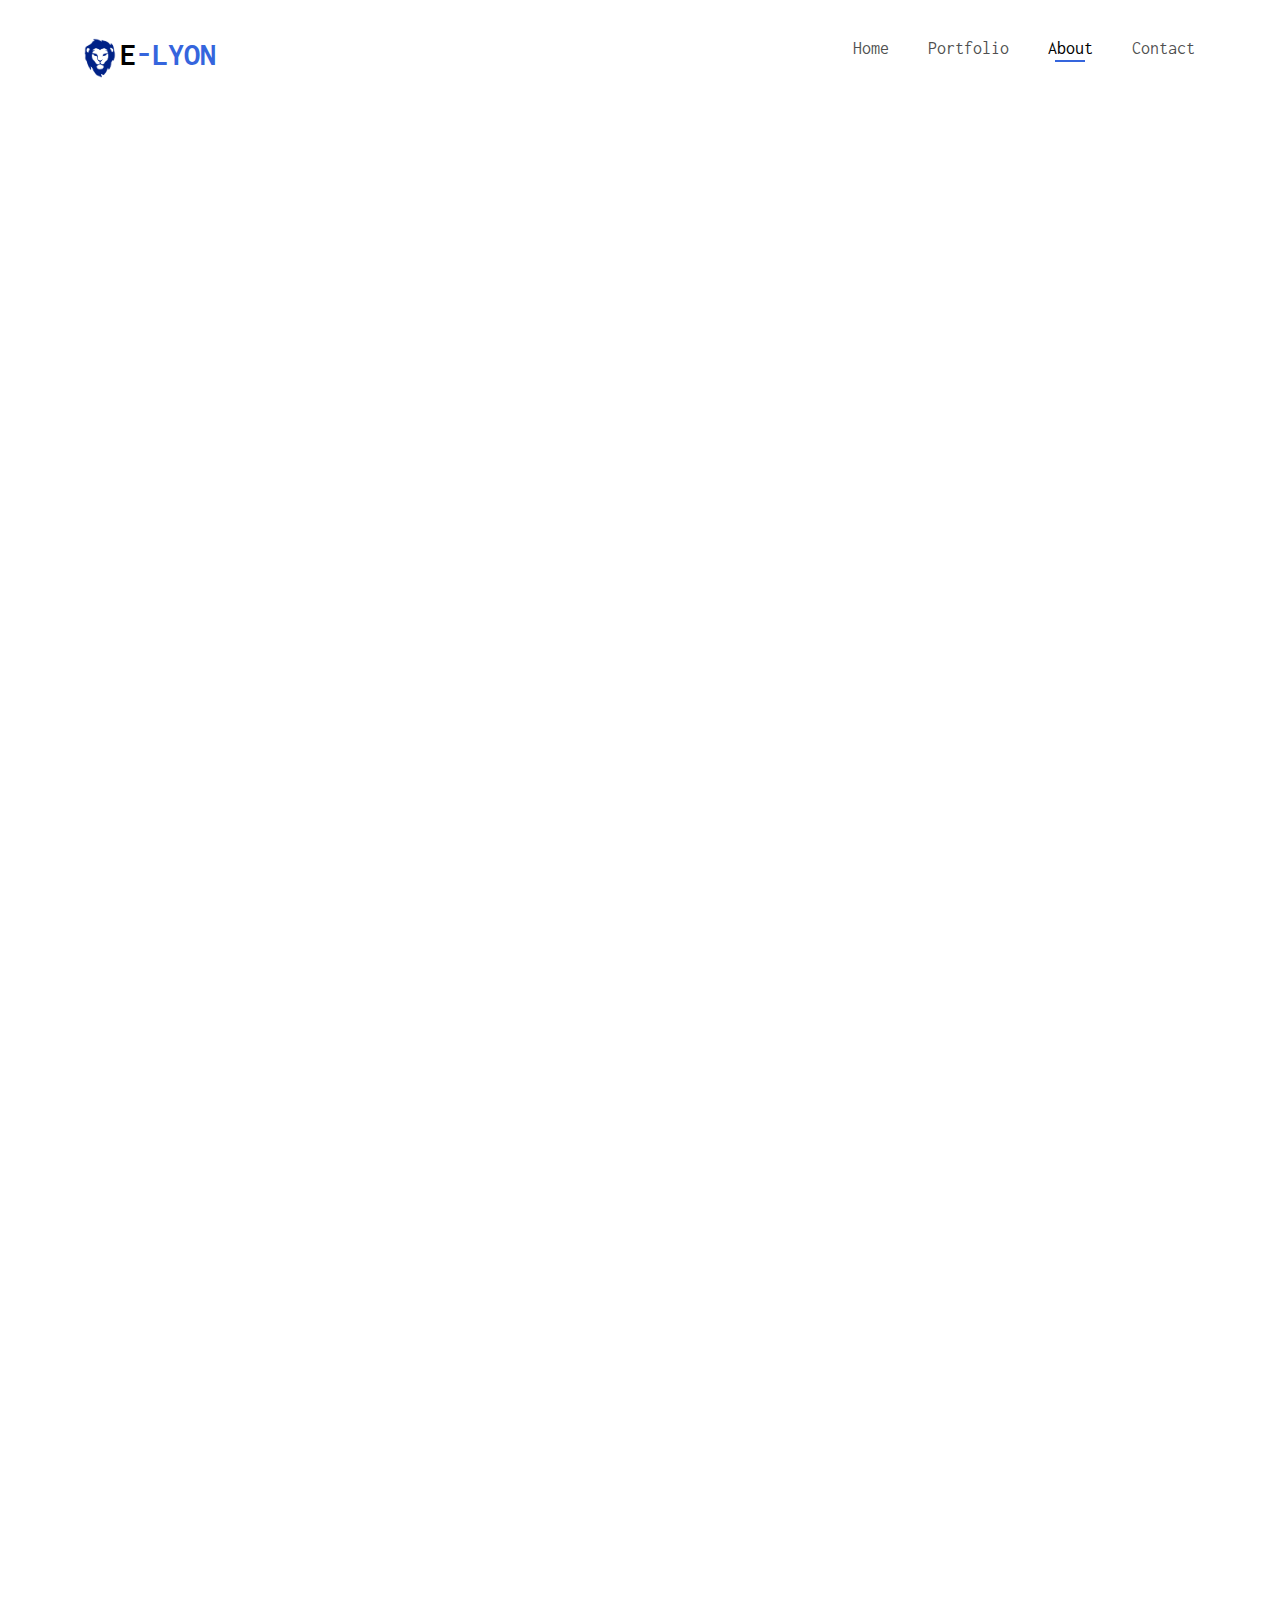
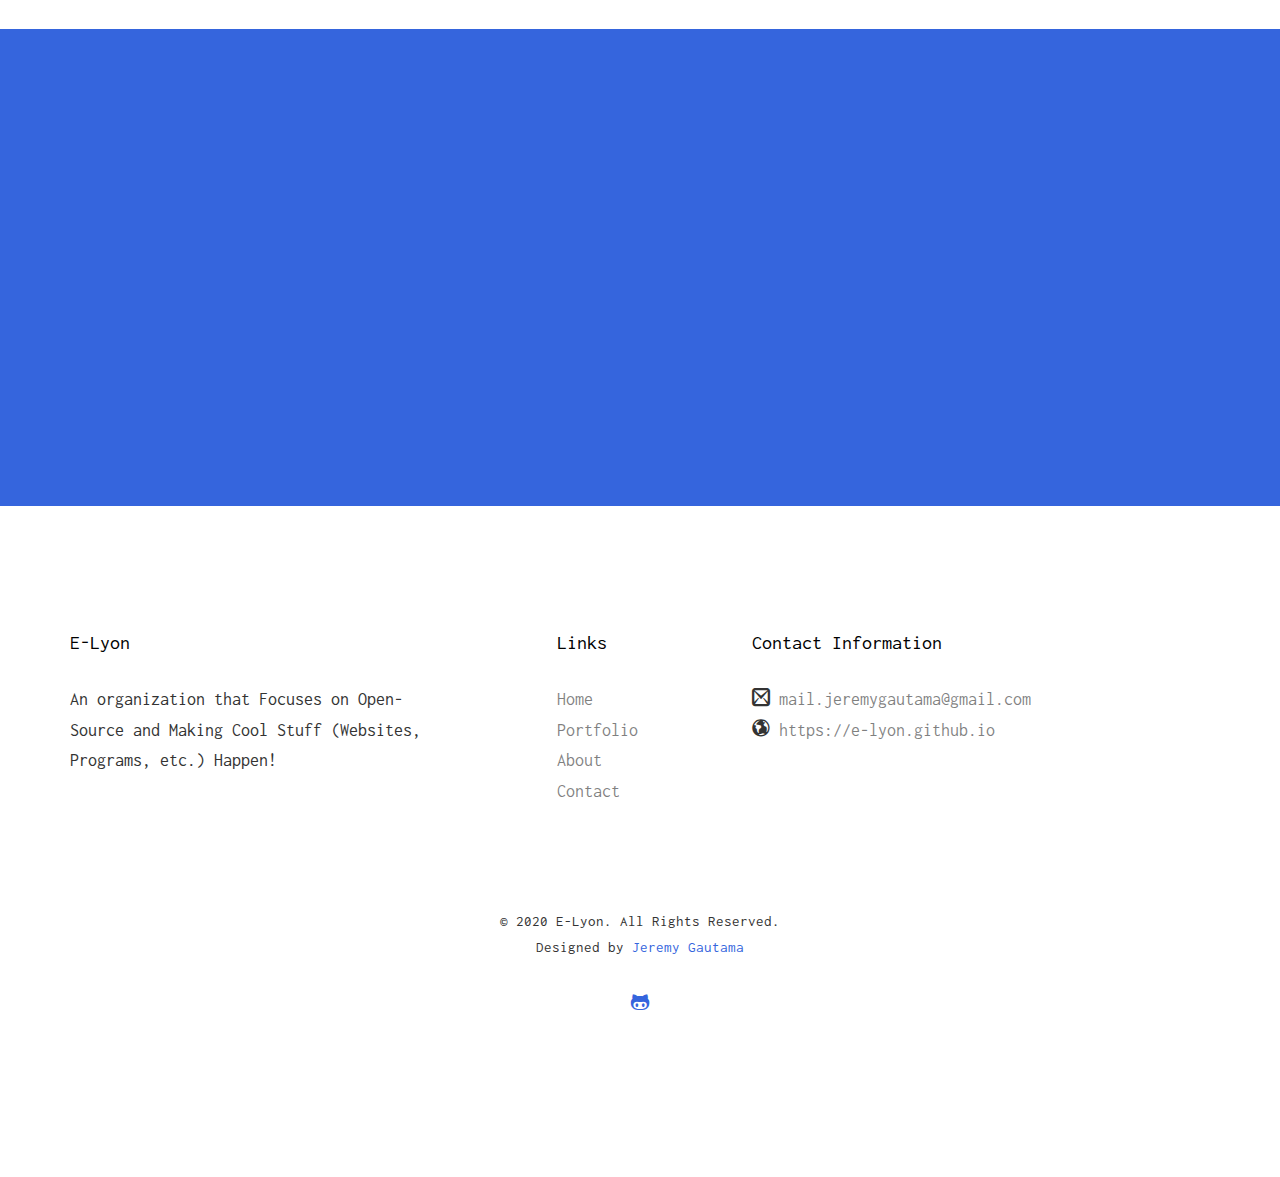
==== commit 68452a35: "major update" ====
--- a/about.html
+++ b/about.html
@@ -3,25 +3,12 @@
 	<head>
 	<meta charset="utf-8">
 	<meta http-equiv="X-UA-Compatible" content="IE=edge">
-	<title>Air &mdash; Free Website Template, Free HTML5 Template by freehtml5.co</title>
+	<link href="images/favicon.png" rel="icon">
+	<title>E-Lyon</title>
 	<meta name="viewport" content="width=device-width, initial-scale=1">
-	<meta name="description" content="Free HTML5 Website Template by freehtml5.co" />
-	<meta name="keywords" content="free website templates, free html5, free template, free bootstrap, free website template, html5, css3, mobile first, responsive" />
-	<meta name="author" content="freehtml5.co" />
-
-	<!-- 
-	//////////////////////////////////////////////////////
-
-	FREE HTML5 TEMPLATE 
-	DESIGNED & DEVELOPED by FreeHTML5.co
-		
-	Website: 		http://freehtml5.co/
-	Email: 			info@freehtml5.co
-	Twitter: 		http://twitter.com/fh5co
-	Facebook: 		https://www.facebook.com/fh5co
-
-	//////////////////////////////////////////////////////
-	 -->
+	<meta name="description" content="E-Lyon" />
+	<meta name="keywords" content="E-Lyon" />
+	<meta name="author" content="E-Lyon" />
 
   	<!-- Facebook and Twitter integration -->
 	<meta property="og:title" content=""/>
@@ -67,12 +54,13 @@
 			<div class="container">
 				<div class="row">
 					<div class="col-xs-2">
-						<div id="fh5co-logo"><a href="index.html">Air<span>.</span></a></div>
+						<div id="fh5co-logo"><a href="index.html"><img src="images/favicon.png" alt="" width="40">E<span>-LYON</span></a></div>
 					</div>
 					<div class="col-xs-10 text-right menu-1">
 						<ul>
 							<li><a href="index.html">Home</a></li>
 							<li><a href="portfolio.html">Portfolio</a></li>
+							<!--
 							<li class="has-dropdown">
 								<a href="blog.html">Blog</a>
 								<ul class="dropdown">
@@ -82,9 +70,9 @@
 									<li><a href="#">API</a></li>
 								</ul>
 							</li>
+							-->
 							<li class="active"><a href="about.html">About</a></li>
 							<li><a href="contact.html">Contact</a></li>
-							<li class="btn-cta"><a href="#"><span>Login</span></a></li>
 						</ul>
 					</div>
 				</div>
@@ -98,112 +86,27 @@
 			<div class="row animate-box">
 				<div class="col-md-8 col-md-offset-2 text-center fh5co-heading">
 					<h2>About Us</h2>
-					<p>Far far away, behind the word mountains, far from the countries Vokalia and Consonantia.</p>
-				</div>
-			</div>
+					<p>
+						Decrypt this message to know 'About Us' <br /> <br />
+						qKiTHuxlMyO5NLyoNdBmBrEBlZMNyZG+Pgf2/QOZdbOatwmSZ0eo/f+X9AvrnvdXMrgBNEqpVRJ4RLlI5b5kxJ
+						f+1klDDxW9bTXP05S4jeeQ6Or4AH0h7GOvhQ0RX+wj3THn9ErsNWiZPprO72zp1l0wBb8hiWM4bHwhB4WNeTVRh
+						JKNGY+mHsHYEJXduttji3qldHqG/d1I1EGJDk2CcXex/+7fOsJt20Va3jlCeFjzT/Bs938moxDeL9vJbdMc5ylT
+						k/WXSLpgjFsJPhrDDOCwH10qyPFXZ3ZMvC8A0yWcGI/hMpp/8f4jD7oJH1gm07pZA5ZuWDO2w9uGPAlWp9ljZeA
+						u0GhGBtbxM8DRkJOPUm0qWo4C0w1Ty08ce6wt/UQd9X8Ff/EePn2+20SRcDWX2zfdWgyGhYlPyBLAZ1uRr6jrxK
+						yYPstBY2apK8Mgq8IMMz0OlOkxcAnu4JVW6ijF51tbzxIXCMJfHqb8wgFncTiRbkUFm5ZqkwqIdhDU5lqRNpJuS
+						PzZQHkJioa1buUxIRdSYiY98bstzVN+mSA=
+					</p>
+				</div>
+			</div>
+			<!--
 			<div class="row animate-box">
 				<div class="col-md-6 col-md-offset-3 text-center heading-section">
 					<h3>Our History</h3>
 					<p>Far far away, behind the word mountains, far from the countries Vokalia and Consonantia, there live the blind texts.</p>
 				</div>
 			</div>
-
-			<div class="row row-bottom-padded-md">
-				<div class="col-md-12 text-center animate-box">
-					<p><img src="images/cover_bg_1.jpg" alt="Free HTML5 Bootstrap Template" class="img-responsive img-rounded"></p>
-				</div>
-			</div>
-		</div>
-	</div>
-
-	<div id="fh5co-features">
-		<div class="container">
-			<div class="services-padding">
-				<div class="row">
-					<div class="col-md-4 animate-box">
-						<div class="feature-left">
-							<span class="icon">
-								<i class="icon-hotairballoon"></i>
-							</span>
-							<div class="feature-copy">
-								<h3>Marketing</h3>
-								<p>Facilis ipsum reprehenderit nemo molestias. Aut cum mollitia reprehenderit.</p>
-								<p><a href="#">Learn More <i class="icon-arrow-right22"></i></a></p>
-							</div>
-						</div>
-					</div>
-
-					<div class="col-md-4 animate-box">
-						<div class="feature-left">
-							<span class="icon">
-								<i class="icon-search"></i>
-							</span>
-							<div class="feature-copy">
-								<h3>Search Engine</h3>
-								<p>Facilis ipsum reprehenderit nemo molestias. Aut cum mollitia reprehenderit.</p>
-								<p><a href="#">Learn More <i class="icon-arrow-right22"></i></a></p>
-							</div>
-						</div>
-
-					</div>
-					<div class="col-md-4 animate-box">
-						<div class="feature-left">
-							<span class="icon">
-								<i class="icon-wallet"></i>
-							</span>
-							<div class="feature-copy">
-								<h3>Earn Money</h3>
-								<p>Facilis ipsum reprehenderit nemo molestias. Aut cum mollitia reprehenderit.</p>
-								<p><a href="#">Learn More <i class="icon-arrow-right22"></i></a></p>
-							</div>
-						</div>
-					</div>
-				</div>
-
-
-				<div class="row">
-					<div class="col-md-4 animate-box">
-
-						<div class="feature-left">
-							<span class="icon">
-								<i class="icon-wine"></i>
-							</span>
-							<div class="feature-copy">
-								<h3>Entrepreneur</h3>
-								<p>Facilis ipsum reprehenderit nemo molestias. Aut cum mollitia reprehenderit.</p>
-								<p><a href="#">Learn More <i class="icon-arrow-right22"></i></a></p>
-							</div>
-						</div>
-
-					</div>
-
-					<div class="col-md-4 animate-box">
-						<div class="feature-left">
-							<span class="icon">
-								<i class="icon-genius"></i>
-							</span>
-							<div class="feature-copy">
-								<h3>Stragic Plan</h3>
-								<p>Facilis ipsum reprehenderit nemo molestias. Aut cum mollitia reprehenderit.</p>
-								<p><a href="#">Learn More <i class="icon-arrow-right22"></i></a></p>
-							</div>
-						</div>
-
-					</div>
-					<div class="col-md-4 animate-box">
-						<div class="feature-left">
-							<span class="icon">
-								<i class="icon-chat"></i>
-							</span>
-							<div class="feature-copy">
-								<h3>Support</h3>
-								<p>Facilis ipsum reprehenderit nemo molestias. Aut cum mollitia reprehenderit.</p>
-								<p><a href="#">Learn More <i class="icon-arrow-right22"></i></a></p>
-							</div>
-						</div>
-					</div>
-				</div>
-			</div>
+			-->
+			
 		</div>
 	</div>
 
@@ -211,13 +114,63 @@
 		<div class="container">
 			<div class="row row-bottom-padded-md">
 				<div class="col-md-8 col-md-offset-2 text-center heading-section animate-box">
-					<h3>Our Team</h3>
-					<p>Lorem ipsum dolor sit amet, consectetur adipisicing elit. Velit est facilis maiores, perspiciatis accusamus asperiores sint consequuntur debitis.</p>
+					<h3>People</h3>
+					<p>
+						<!---->
+					</p>
 				</div>
 			</div>
 		</div>
 		<div class="container">
 			<div class="row">
+
+				<div class="col-md-4">
+					<!--
+					<div class="fh5co-team text-center animate-box">
+						<figure>
+							<img src="" alt="">
+						</figure>
+						<p>
+							Jean Doe, XYZ Co. <br> <span class="text-mute">Designer</span>
+						</p>
+						<blockquote>
+							<p>Far far away, behind the word mountains, far from the countries Vokalia and Consonantia, there live the blind texts. Far far away, behind the word mountains, far from the countries Vokalia and Consonantia, there live the blind texts.</p>
+						</blockquote>
+					</div>
+					-->
+				</div>
+
+				<div class="col-md-4">
+					<div class="fh5co-team text-center animate-box">
+						<figure>
+							<img src="images/jeremy.png" alt="user">
+						</figure>
+						<p>Jeremy Gautama. <br> <span class="text-mute">Developer</span></p>
+						<blockquote>
+							<p>
+								Currently a student; dedicating some of his free-time making awesome projects which varies from <a href="https://filmfreeway.com/jeremygautama">independent filmmaking</a> to <a href="https://github.com/jeremygautama">code writing</a> for the open-source community.
+							</p>
+						</blockquote>
+					</div>
+				</div>
+				<!--
+				<div class="col-md-4">
+					<div class="fh5co-team text-center animate-box">
+						<figure>
+							<img src="images/user-3.jpg" alt="user">
+						</figure>
+						<p>Jean Doe, XYZ Co. <br> <span class="text-mute">Photographer</span></p>
+						<blockquote>
+							<p>Far far away, behind the word mountains, far from the countries Vokalia and Consonantia, there live the blind texts. Far far away, behind the word mountains, far from the countries Vokalia and Consonantia, there live the blind texts.</p>
+						</blockquote>
+					</div>
+				</div>
+				-->
+			</div>
+
+			<!-- SECOND ROW
+			<div class="row">
+
 				<div class="col-md-4">
 					<div class="fh5co-team text-center animate-box">
 						<figure>
@@ -227,76 +180,37 @@
 						<blockquote>
 							<p>Far far away, behind the word mountains, far from the countries Vokalia and Consonantia, there live the blind texts. Far far away, behind the word mountains, far from the countries Vokalia and Consonantia, there live the blind texts.</p>
 						</blockquote>
+					</div>
+				</div>
+
+				<div class="col-md-4">
+					<div class="fh5co-team text-center animate-box">
+						<figure>
+							<img src="images/user-2.jpg" alt="user">
+						</figure>
+						<p>Jean Doe, XYZ Co. <br> <span class="text-mute">Developer</span></p>
+						<blockquote>
+							<p>Far far away, behind the word mountains, far from the countries Vokalia and Consonantia, there live the blind texts. Far far away, behind the word mountains, far from the countries Vokalia and Consonantia, there live the blind texts.</p>
+						</blockquote>
+					</div>
+				</div>
+
+				<div class="col-md-4">
+					<div class="fh5co-team text-center animate-box">
+						<figure>
+							<img src="images/user-3.jpg" alt="user">
+						</figure>
+						<p>Jean Doe, XYZ Co. <br> <span class="text-mute">Photographer</span></p>
+						<blockquote>
+							<p>Far far away, behind the word mountains, far from the countries Vokalia and Consonantia, there live the blind texts. Far far away, behind the word mountains, far from the countries Vokalia and Consonantia, there live the blind texts.</p>
+						</blockquote>
 						
-
-					</div>
-				</div>
-				<div class="col-md-4">
-					<div class="fh5co-team text-center animate-box">
-						<figure>
-							<img src="images/user-2.jpg" alt="user">
-						</figure>
-						<p>Jean Doe, XYZ Co. <br> <span class="text-mute">Developer</span></p>
-						<blockquote>
-							<p>Far far away, behind the word mountains, far from the countries Vokalia and Consonantia, there live the blind texts. Far far away, behind the word mountains, far from the countries Vokalia and Consonantia, there live the blind texts.</p>
-						</blockquote>
-						
-					</div>
-				</div>
-				<div class="col-md-4">
-					<div class="fh5co-team text-center animate-box">
-						<figure>
-							<img src="images/user-3.jpg" alt="user">
-						</figure>
-						<p>Jean Doe, XYZ Co. <br> <span class="text-mute">Photographer</span></p>
-						<blockquote>
-							<p>Far far away, behind the word mountains, far from the countries Vokalia and Consonantia, there live the blind texts. Far far away, behind the word mountains, far from the countries Vokalia and Consonantia, there live the blind texts.</p>
-						</blockquote>
-						
-					</div>
-				</div>
-			</div>
-
-
-			<div class="row">
-				<div class="col-md-4">
-					<div class="fh5co-team text-center animate-box">
-						<figure>
-							<img src="images/user-1.jpg" alt="user">
-						</figure>
-						<p>Jean Doe, XYZ Co. <br> <span class="text-mute">Designer</span></p>
-						<blockquote>
-							<p>Far far away, behind the word mountains, far from the countries Vokalia and Consonantia, there live the blind texts. Far far away, behind the word mountains, far from the countries Vokalia and Consonantia, there live the blind texts.</p>
-						</blockquote>
-						
-
-					</div>
-				</div>
-				<div class="col-md-4">
-					<div class="fh5co-team text-center animate-box">
-						<figure>
-							<img src="images/user-2.jpg" alt="user">
-						</figure>
-						<p>Jean Doe, XYZ Co. <br> <span class="text-mute">Developer</span></p>
-						<blockquote>
-							<p>Far far away, behind the word mountains, far from the countries Vokalia and Consonantia, there live the blind texts. Far far away, behind the word mountains, far from the countries Vokalia and Consonantia, there live the blind texts.</p>
-						</blockquote>
-						
-					</div>
-				</div>
-				<div class="col-md-4">
-					<div class="fh5co-team text-center animate-box">
-						<figure>
-							<img src="images/user-3.jpg" alt="user">
-						</figure>
-						<p>Jean Doe, XYZ Co. <br> <span class="text-mute">Photographer</span></p>
-						<blockquote>
-							<p>Far far away, behind the word mountains, far from the countries Vokalia and Consonantia, there live the blind texts. Far far away, behind the word mountains, far from the countries Vokalia and Consonantia, there live the blind texts.</p>
-						</blockquote>
-						
-					</div>
-				</div>
-			</div>
+					</div>
+				</div>
+
+			</div>
+			END OF SECOND ROW -->
+
 		</div>
 	</div>
 	
@@ -305,9 +219,9 @@
 		<div class="container">
 			<div class="row animate-box">
 				<div class="col-md-8 col-md-offset-2 text-center fh5co-heading">
-					<h2>Hire Us!</h2>
-					<p>Facilis ipsum reprehenderit nemo molestias. Aut cum mollitia reprehenderit. Eos cumque dicta adipisci architecto culpa amet.</p>
-					<p><a href="#" class="btn btn-default btn-lg">Contact Us</a></p>
+					<h2>Join Us!</h2>
+					<p>If you're interested, you can go ahead can contact us</p>
+					<p><a href="contact.html" class="btn btn-default btn-lg">Contact Us</a></p>
 				</div>
 			</div>
 		</div>
@@ -317,19 +231,19 @@
 		<div class="container">
 			<div class="row row-pb-md">
 				<div class="col-md-4 fh5co-widget">
-					<h4>Air</h4>
-					<p>Facilis ipsum reprehenderit nemo molestias. Aut cum mollitia reprehenderit. Eos cumque dicta adipisci architecto culpa amet.</p>
+					<h4>E-Lyon</h4>
+					<p>An organization that Focuses on Open-Source and Making Cool Stuff (Websites, Programs, etc.) Happen!</p>
 				</div>
 				<div class="col-md-2 col-md-push-1 fh5co-widget">
 					<h4>Links</h4>
 					<ul class="fh5co-footer-links">
-						<li><a href="#">Home</a></li>
-						<li><a href="#">Portfolio</a></li>
-						<li><a href="#">Blog</a></li>
-						<li><a href="#">About</a></li>
+						<li><a href="index.html">Home</a></li>
+						<li><a href="portfolio.html">Portfolio</a></li>
+						<li><a href="about.html">About</a></li>
+						<li><a href="contact.html">Contact</a></li>
 					</ul>
 				</div>
-
+				<!--
 				<div class="col-md-2 col-md-push-1 fh5co-widget">
 					<h4>Categories</h4>
 					<ul class="fh5co-footer-links">
@@ -340,14 +254,17 @@
 						<li><a href="#">e-Commerce</a></li>
 					</ul>
 				</div>
+				-->
 
 				<div class="col-md-4 col-md-push-1 fh5co-widget">
 					<h4>Contact Information</h4>
 					<ul class="fh5co-footer-links">
+						<!--
 						<li>198 West 21th Street, <br> Suite 721 New York NY 10016</li>
 						<li><a href="tel://1234567920">+ 1235 2355 98</a></li>
-						<li><a href="mailto:info@yoursite.com">info@yoursite.com</a></li>
-						<li><a href="http://https://freehtml5.co">freehtml5.co</a></li>
+						-->
+						<li><i class="icon-mail22"></i><a href="mailto:mail.jeremygautama@gmail.com"> mail.jeremygautama@gmail.com</a></li>
+						<li><i class="icon-globe2"></i><a href="https://e-lyon.github.io"> https://e-lyon.github.io</a></li>
 					</ul>
 				</div>
 
@@ -356,15 +273,12 @@
 			<div class="row copyright">
 				<div class="col-md-12 text-center">
 					<p>
-						<small class="block">&copy; 2016 Free HTML5. All Rights Reserved.</small> 
-						<small class="block">Designed by <a href="http://freehtml5.co/" target="_blank">FreeHTML5.co</a> Demo Images: <a href="http://unsplash.co/" target="_blank">Unsplash</a></small>
+						<small class="block">&copy; 2020 E-Lyon. All Rights Reserved.</small> 
+						<small class="block">Designed by <a href="https://jeremygautama.github.io" target="_blank">Jeremy Gautama</a></small>
 					</p>
 					<p>
 						<ul class="fh5co-social-icons">
-							<li><a href="#"><i class="icon-twitter"></i></a></li>
-							<li><a href="#"><i class="icon-facebook"></i></a></li>
-							<li><a href="#"><i class="icon-linkedin"></i></a></li>
-							<li><a href="#"><i class="icon-dribbble"></i></a></li>
+							<li><a href="https://github.com/e-lyon"><i class="icon-github"></i></a></li>
 						</ul>
 					</p>
 				</div>
@@ -394,3 +308,4 @@
 	</body>
 </html>
 
+
--- a/css/style.css
+++ b/css/style.css
@@ -47,13 +47,13 @@
 }
 
 a {
-  color: #DD356E;
+  color: #3565dd;
   -webkit-transition: 0.5s;
   -o-transition: 0.5s;
   transition: 0.5s;
 }
 a:hover, a:active, a:focus {
-  color: #DD356E;
+  color: #3565dd;
   outline: none;
   text-decoration: none;
 }
@@ -71,17 +71,17 @@
 
 ::-webkit-selection {
   color: #fff;
-  background: #DD356E;
+  background: #3565dd;
 }
 
 ::-moz-selection {
   color: #fff;
-  background: #DD356E;
+  background: #3565dd;
 }
 
 ::selection {
   color: #fff;
-  background: #DD356E;
+  background: #3565dd;
 }
 
 .fh5co-nav {
@@ -99,7 +99,7 @@
   font-family: "Inconsolata", Arial, sans-serif;
 }
 .fh5co-nav #fh5co-logo a span {
-  color: #DD356E;
+  color: #3565dd;
 }
 .fh5co-nav a {
   padding: 5px 10px;
@@ -196,7 +196,7 @@
   color: #fff;
 }
 .fh5co-nav ul li.btn-cta a span {
-  background: #dd356e;
+  background: #3565dd;
   padding: 4px 10px;
   display: -moz-inline-stack;
   display: inline-block;
@@ -227,7 +227,7 @@
   content: '';
   width: 30px;
   height: 2px;
-  background: #DD356E;
+  background: #3565dd;
   margin: 0 auto;
 }
 
@@ -362,7 +362,7 @@
 }
 #fh5co-header .display-tc .btn.btn-demo,
 .fh5co-cover .display-tc .btn.btn-demo {
-  background: #dd356e;
+  background: #3565dd;
   border: none;
 }
 #fh5co-header .display-tc .btn.btn-demo:hover, #fh5co-header .display-tc .btn.btn-demo:focus,
@@ -373,7 +373,7 @@
 }
 #fh5co-header .display-tc .btn:hover,
 .fh5co-cover .display-tc .btn:hover {
-  background: #DD356E !important;
+  background: #3565dd !important;
   -webkit-box-shadow: 0px 14px 30px -15px rgba(0, 0, 0, 0.75) !important;
   -moz-box-shadow: 0px 14px 30px -15px rgba(0, 0, 0, 0.75) !important;
   box-shadow: 0px 14px 30px -15px rgba(0, 0, 0, 0.75) !important;
@@ -425,7 +425,7 @@
   display: table-cell;
   vertical-align: middle;
   height: 60px;
-  color: #DD356E !important;
+  color: #3565dd !important;
 }
 #fh5co-features .feature-left .feature-copy {
   float: right;
@@ -661,7 +661,7 @@
   display: inline-block;
   zoom: 1;
   *display: inline;
-  color: #DD356E;
+  color: #3565dd;
   padding-left: 10px;
   padding-right: 10px;
 }
@@ -709,7 +709,7 @@
   top: 0;
   left: 0;
   right: 0;
-  background: #dd356e;
+  background: #3565dd;
 }
 #fh5co-started .fh5co-heading {
   margin-bottom: 0;
@@ -725,7 +725,7 @@
   height: 54px;
   border: none !important;
   background: #fff;
-  color: #DD356E;
+  color: #3565dd;
   font-size: 16px;
   text-transform: uppercase;
   font-weight: 400;
@@ -941,7 +941,7 @@
 .fh5co-team > div h3 {
   margin-bottom: 0;
   font-size: 20px;
-  color: #DD356E;
+  color: #3565dd;
 }
 .fh5co-team > div .position {
   color: #d9d9d9;
@@ -1309,21 +1309,21 @@
 }
 
 .btn-primary {
-  background: #DD356E;
-  color: #fff;
-  border: 2px solid #DD356E;
+  background: #3565dd;
+  color: #fff;
+  border: 2px solid #3565dd;
 }
 .btn-primary:hover, .btn-primary:focus, .btn-primary:active {
-  background: #e14b7e !important;
-  border-color: #e14b7e !important;
+  background: #3565dd !important;
+  border-color: #3565dd !important;
 }
 .btn-primary.btn-outline {
   background: transparent;
-  color: #DD356E;
-  border: 2px solid #DD356E;
+  color: #3565dd;
+  border: 2px solid #3565dd;
 }
 .btn-primary.btn-outline:hover, .btn-primary.btn-outline:focus, .btn-primary.btn-outline:active {
-  background: #DD356E;
+  background: #3565dd;
   color: #fff;
 }
 
@@ -1453,7 +1453,7 @@
 .form-control:active, .form-control:focus {
   outline: none;
   box-shadow: none;
-  border-color: #DD356E;
+  border-color: #3565dd;
 }
 
 .row-pb-md {
